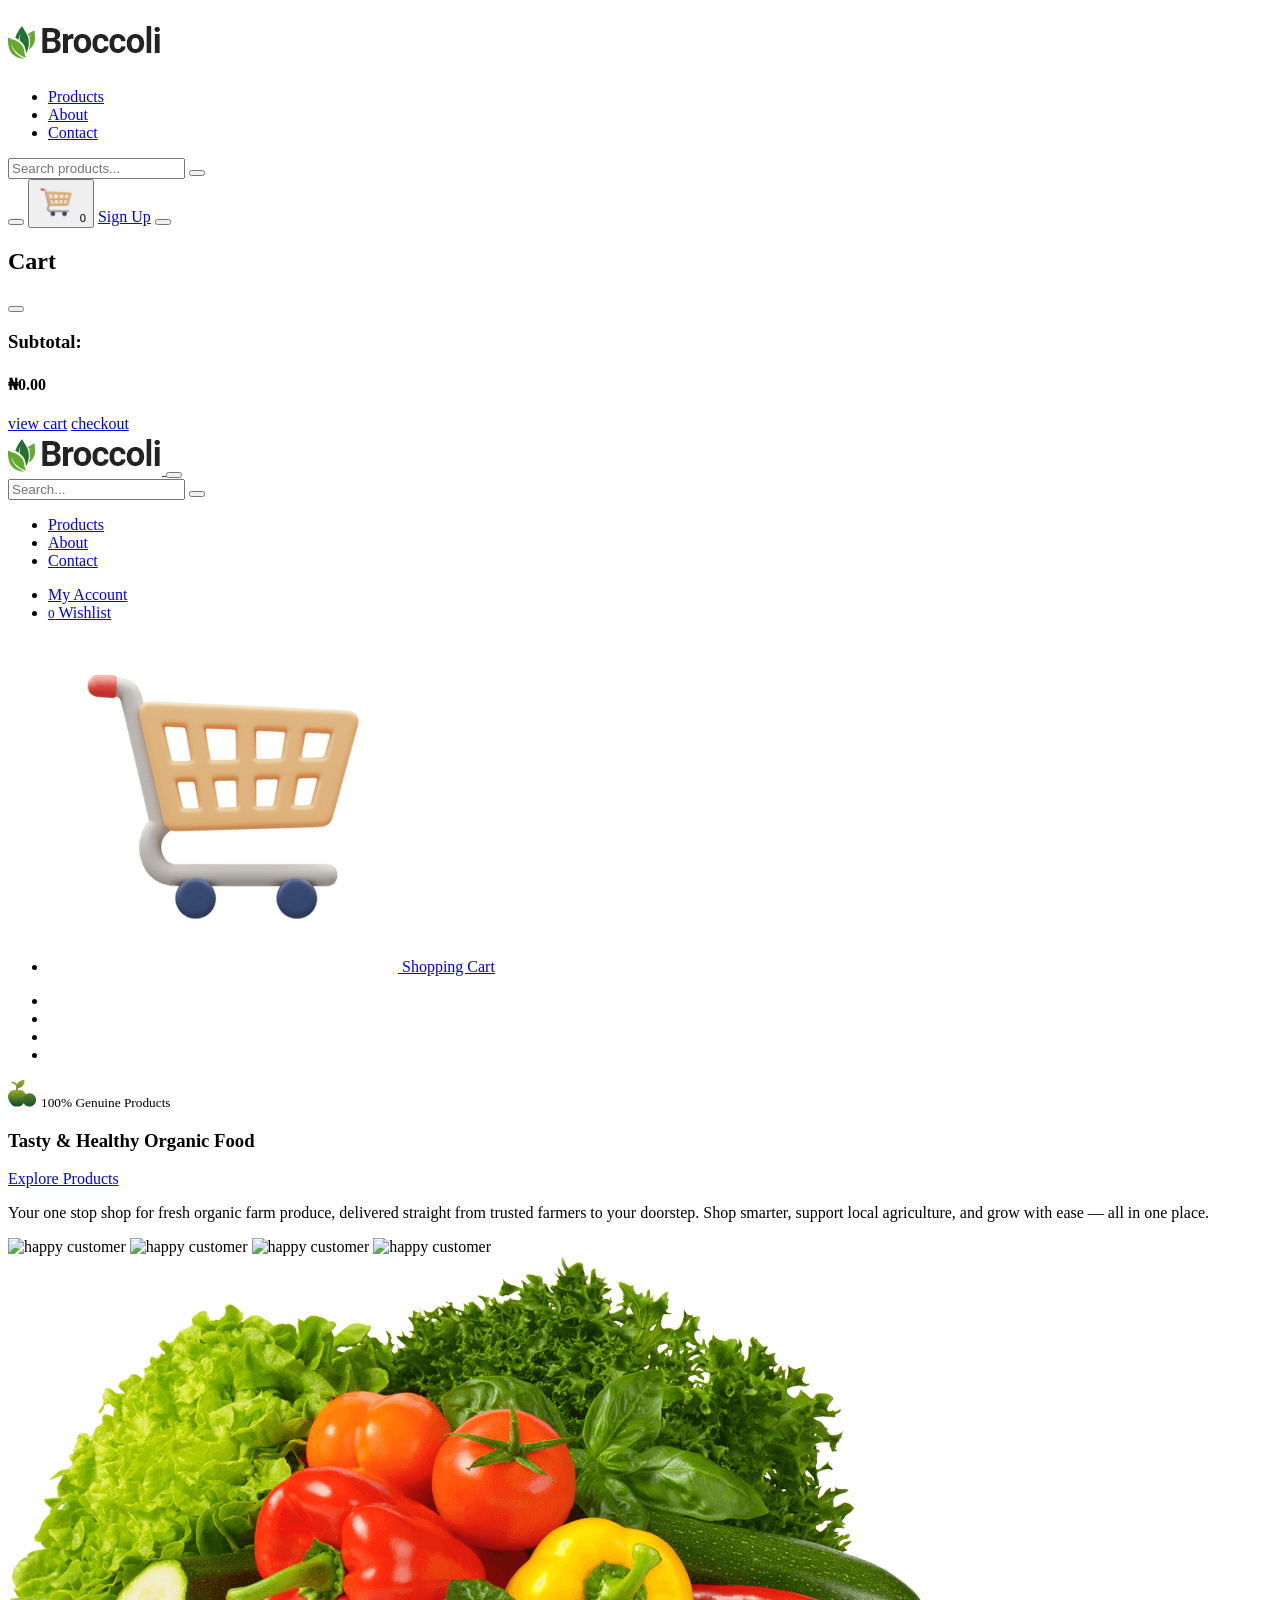
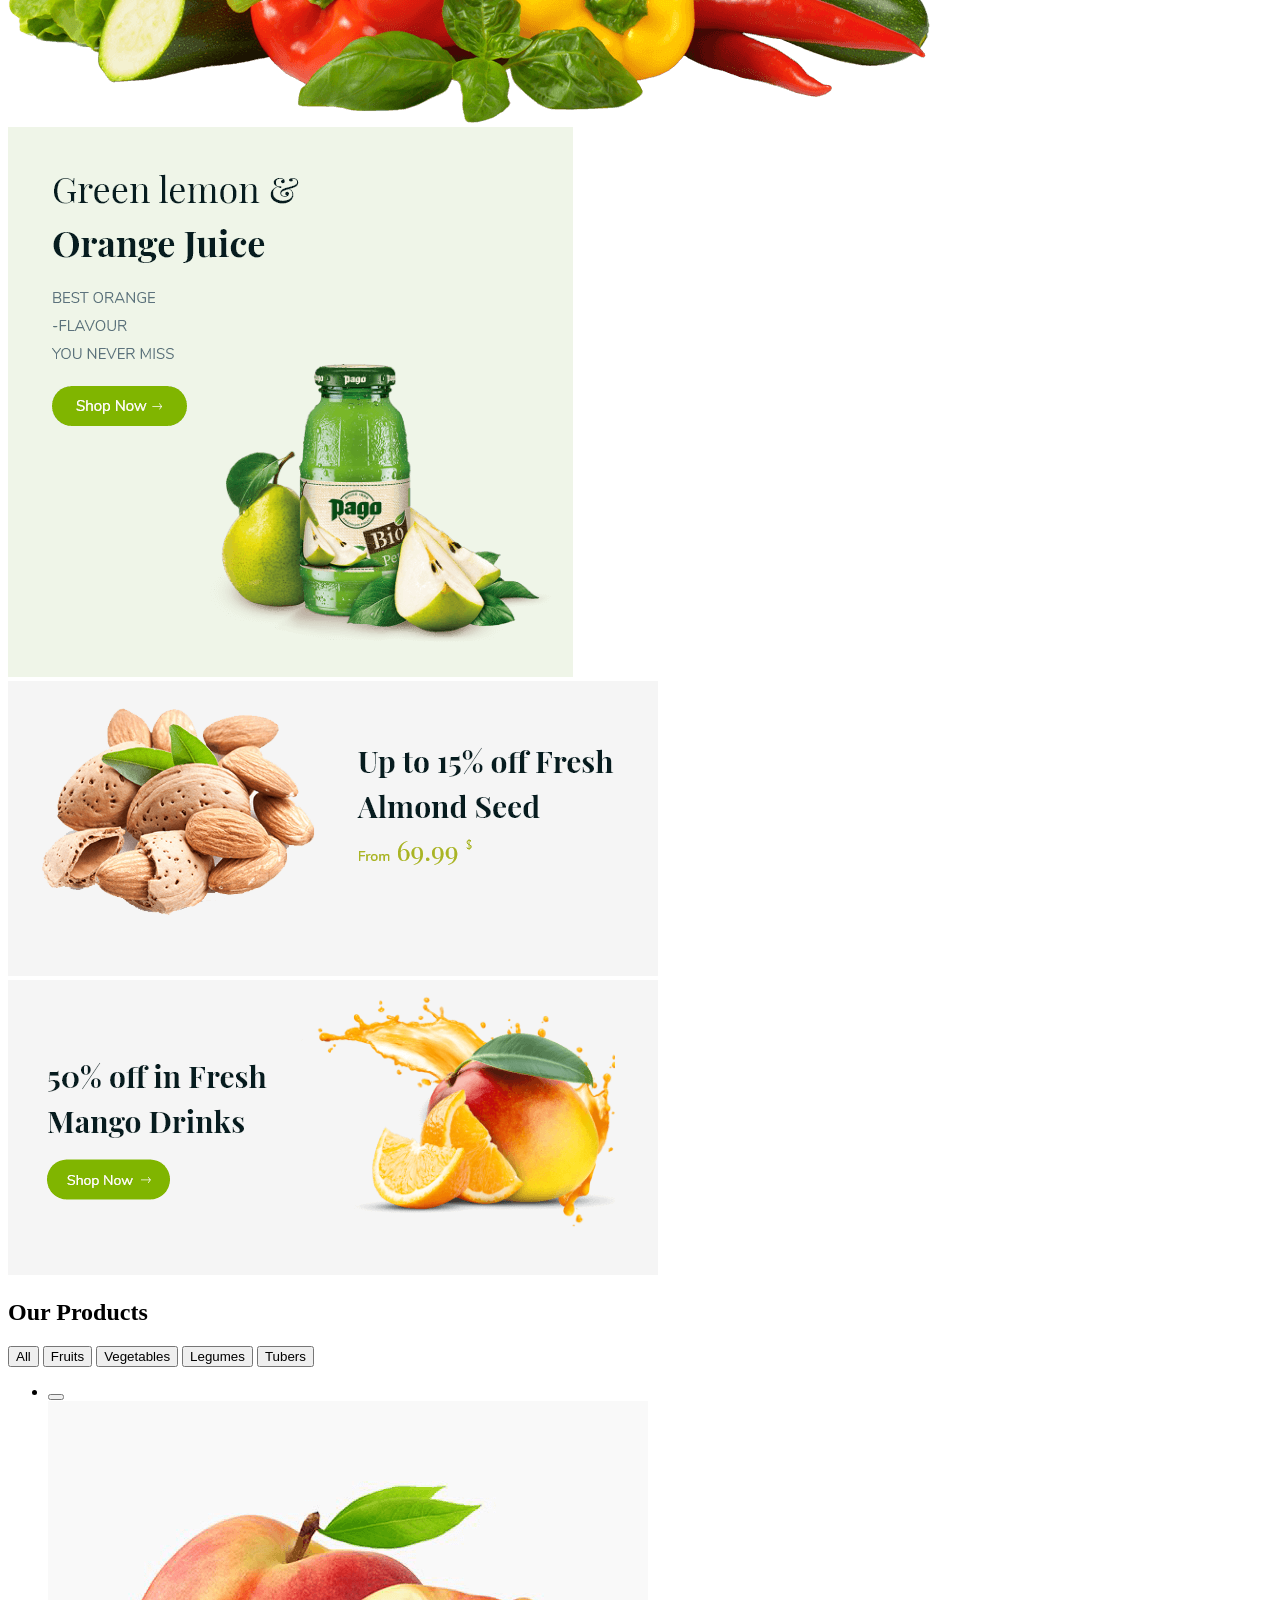
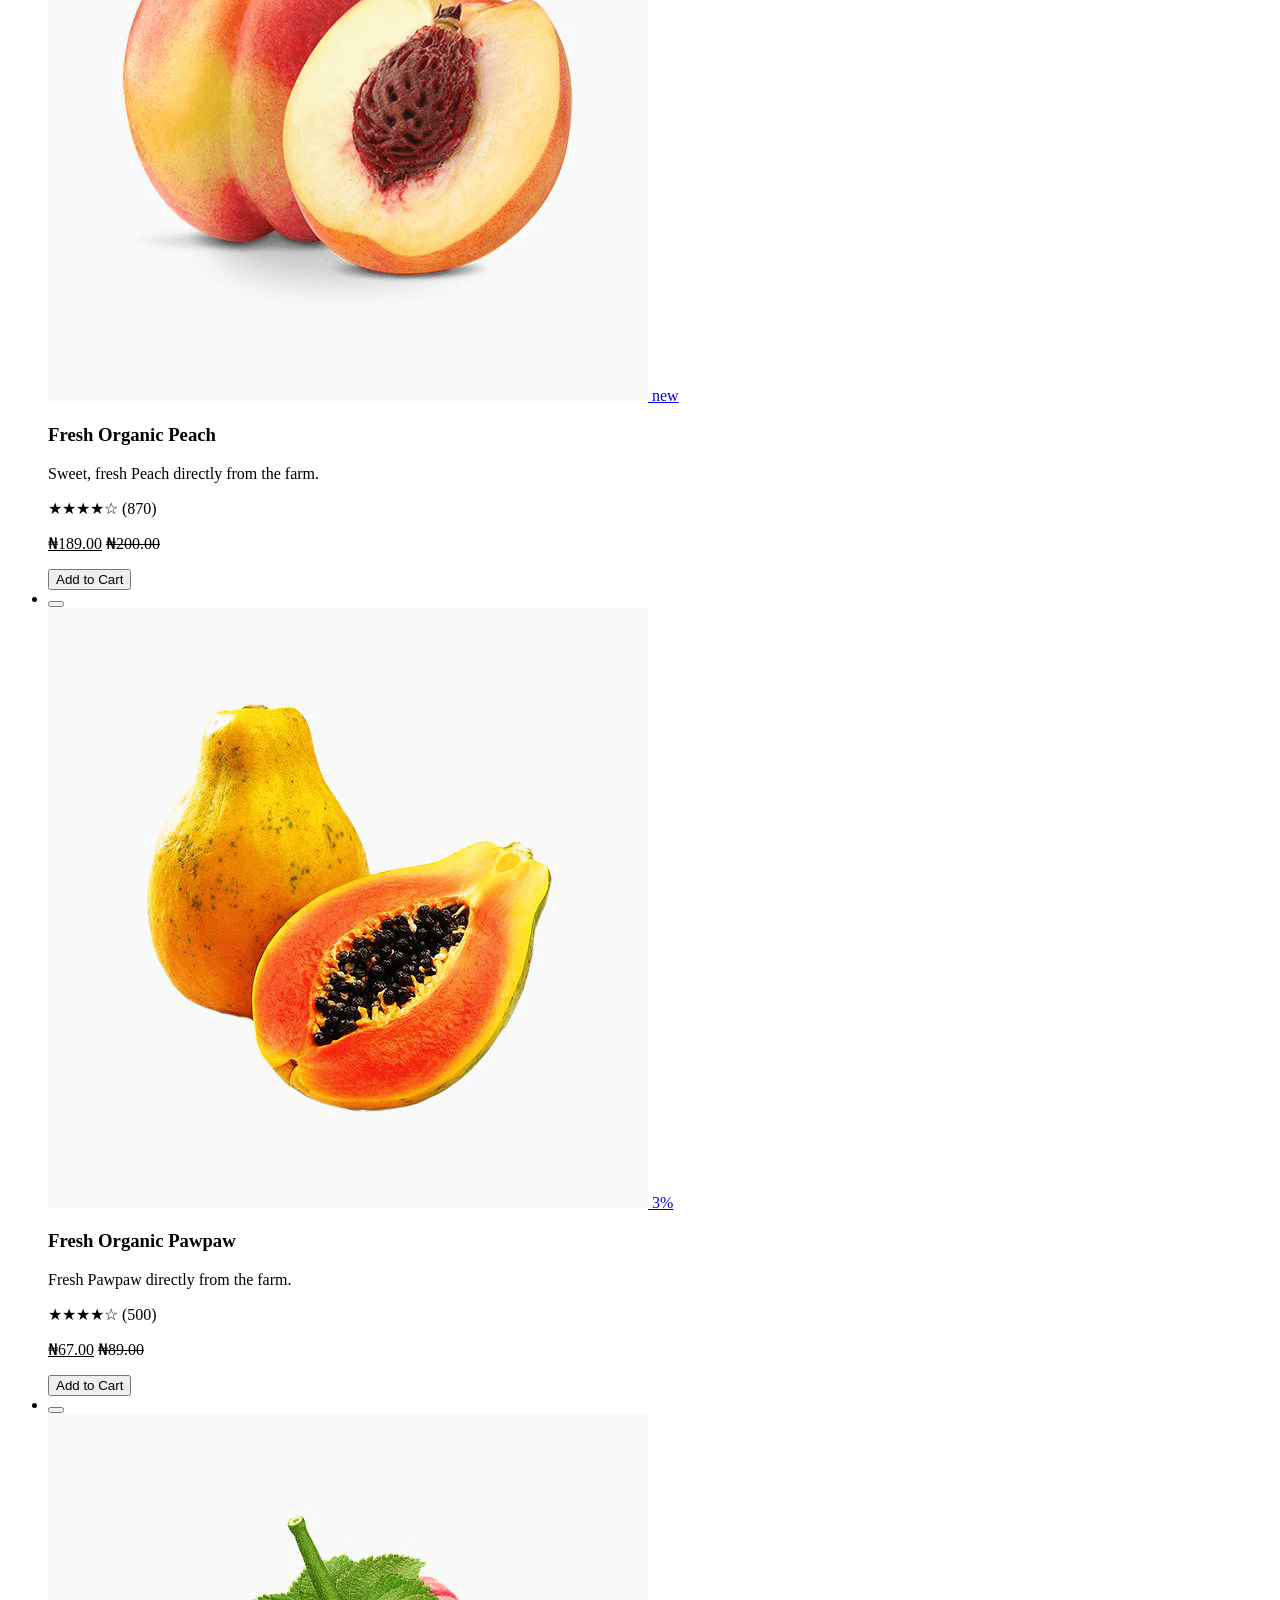
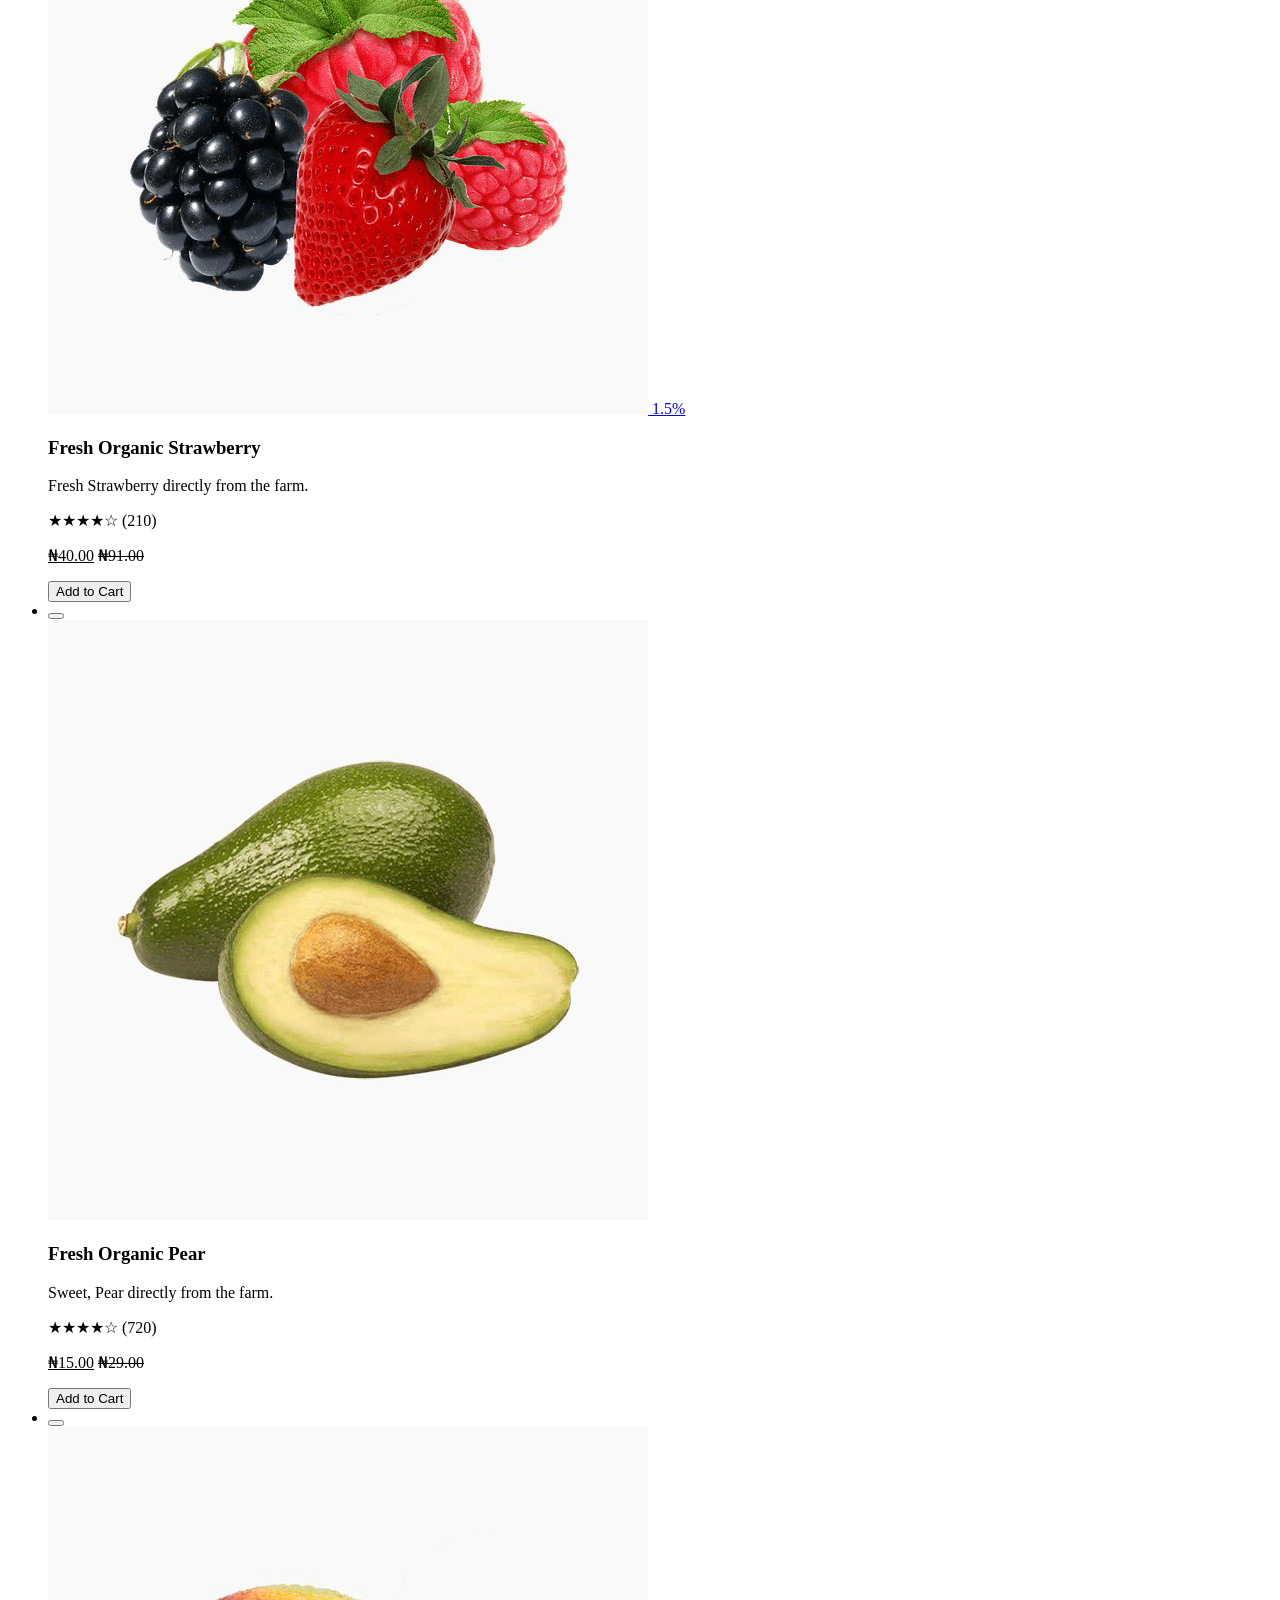
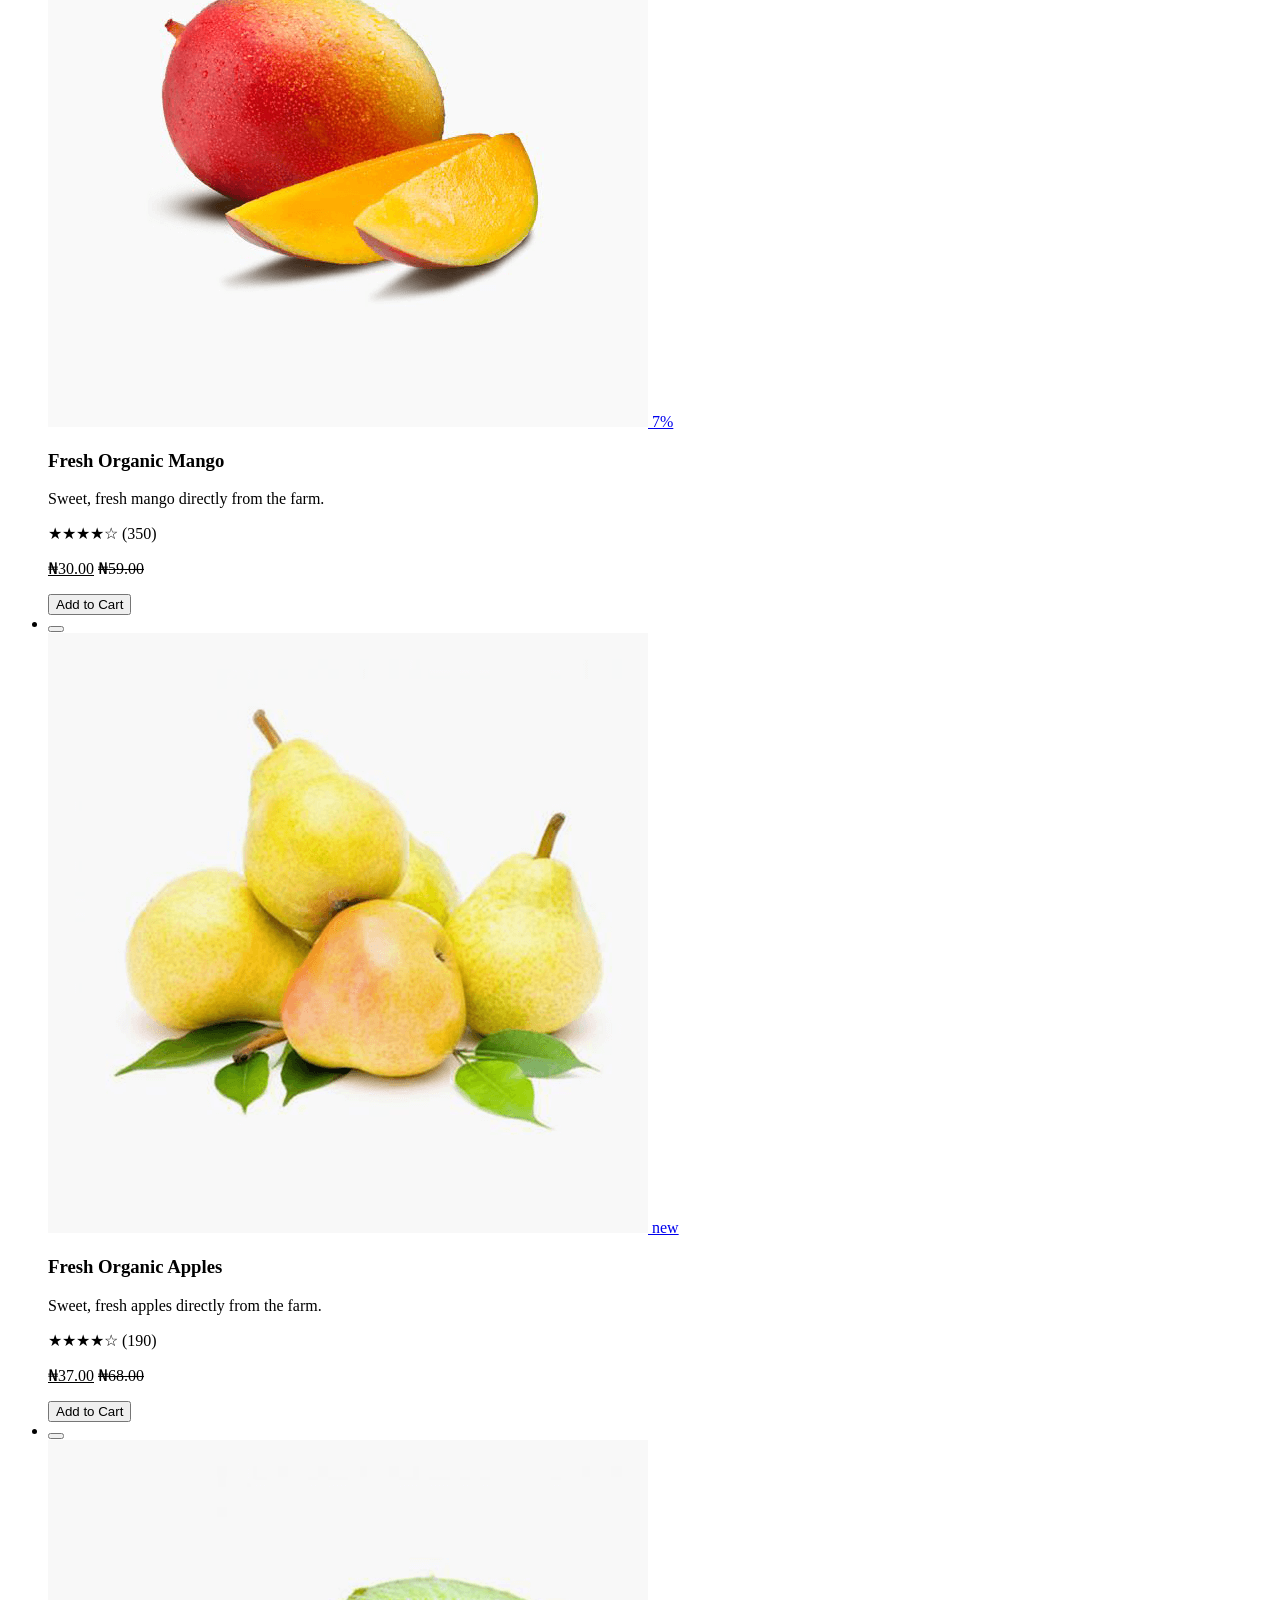
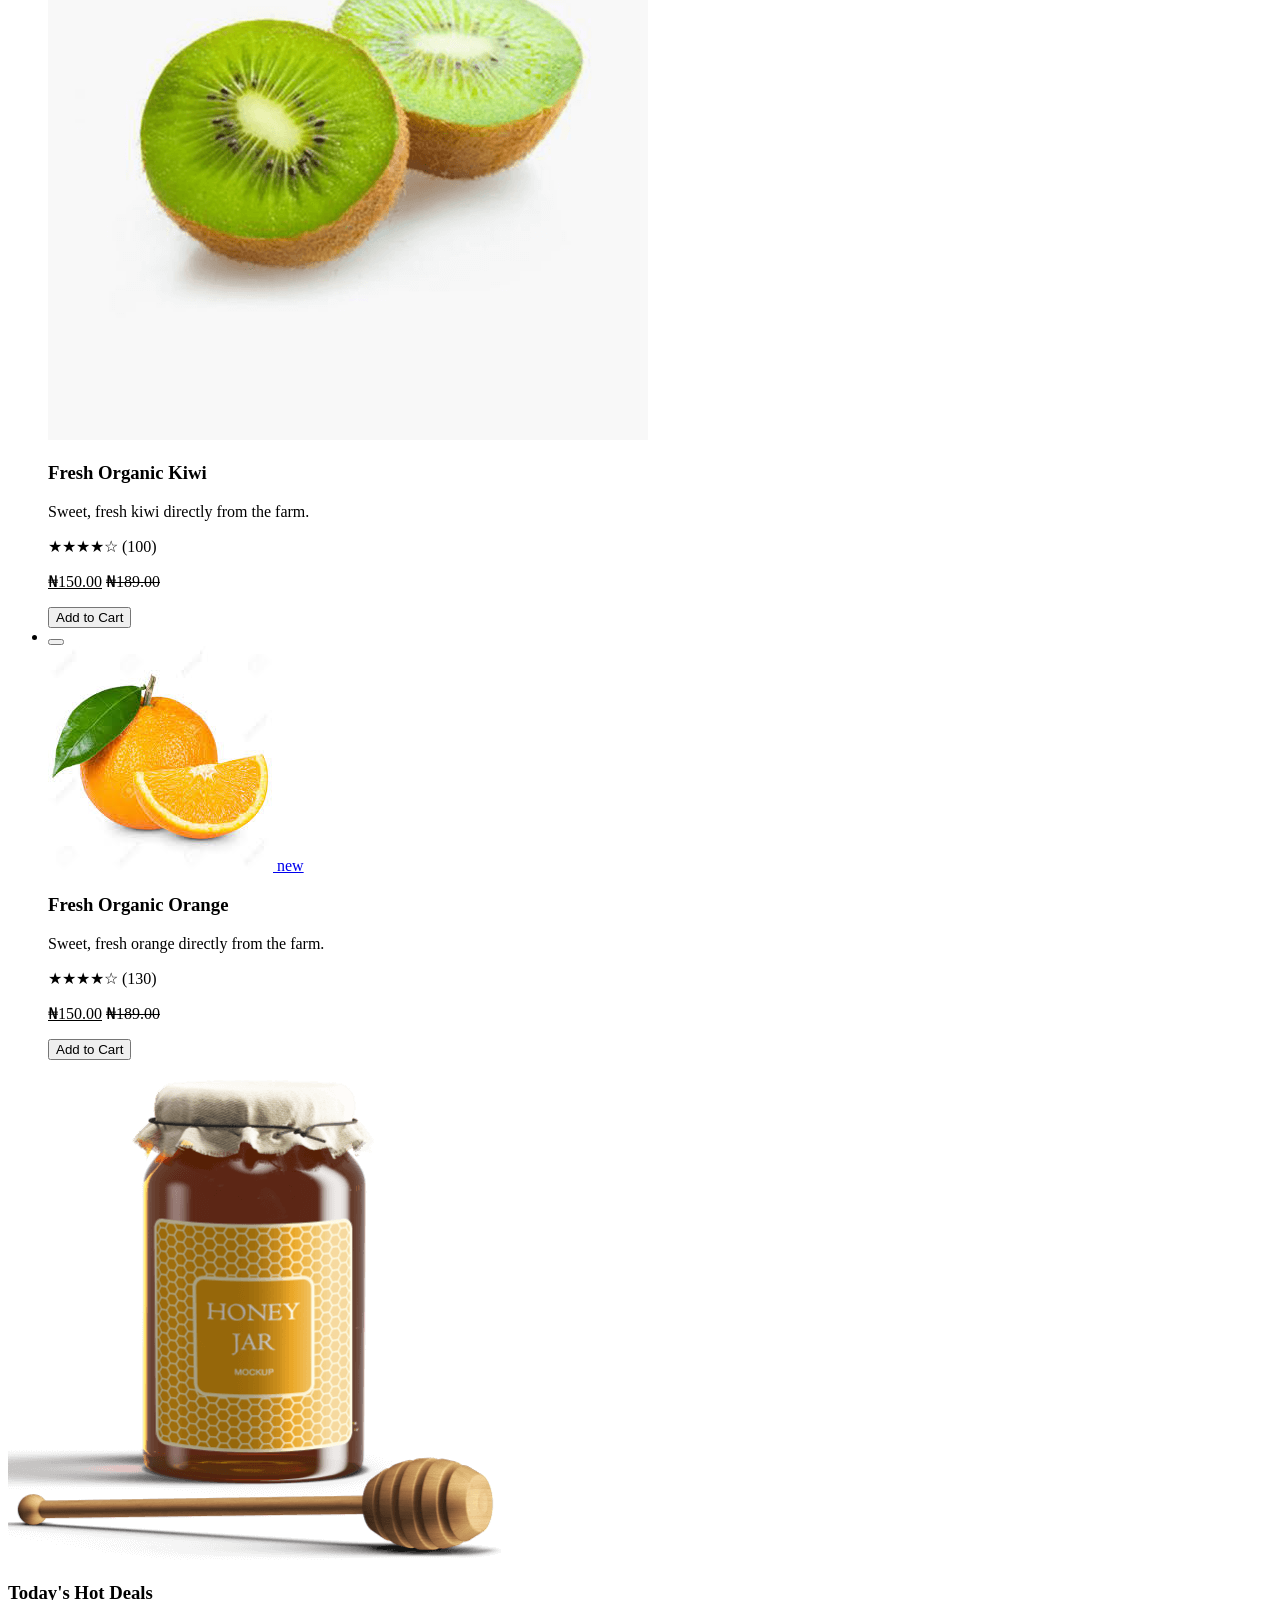
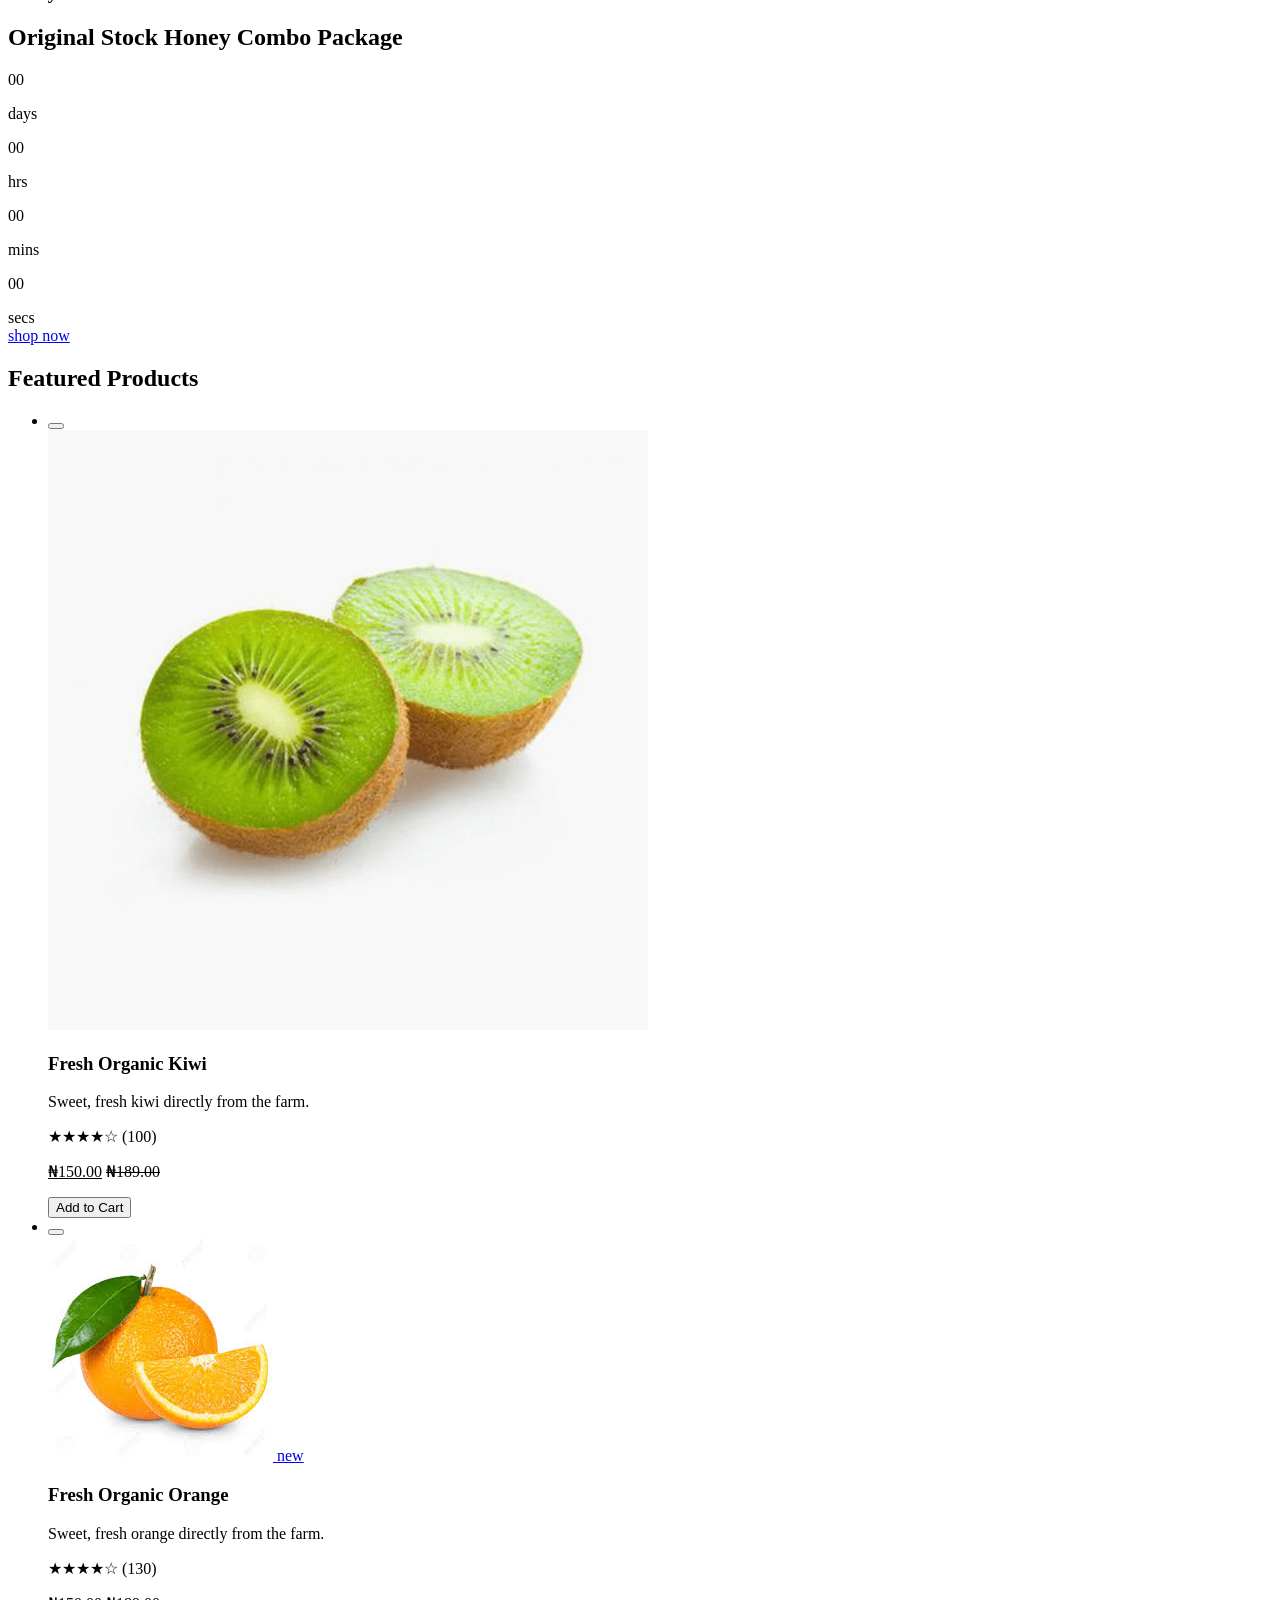
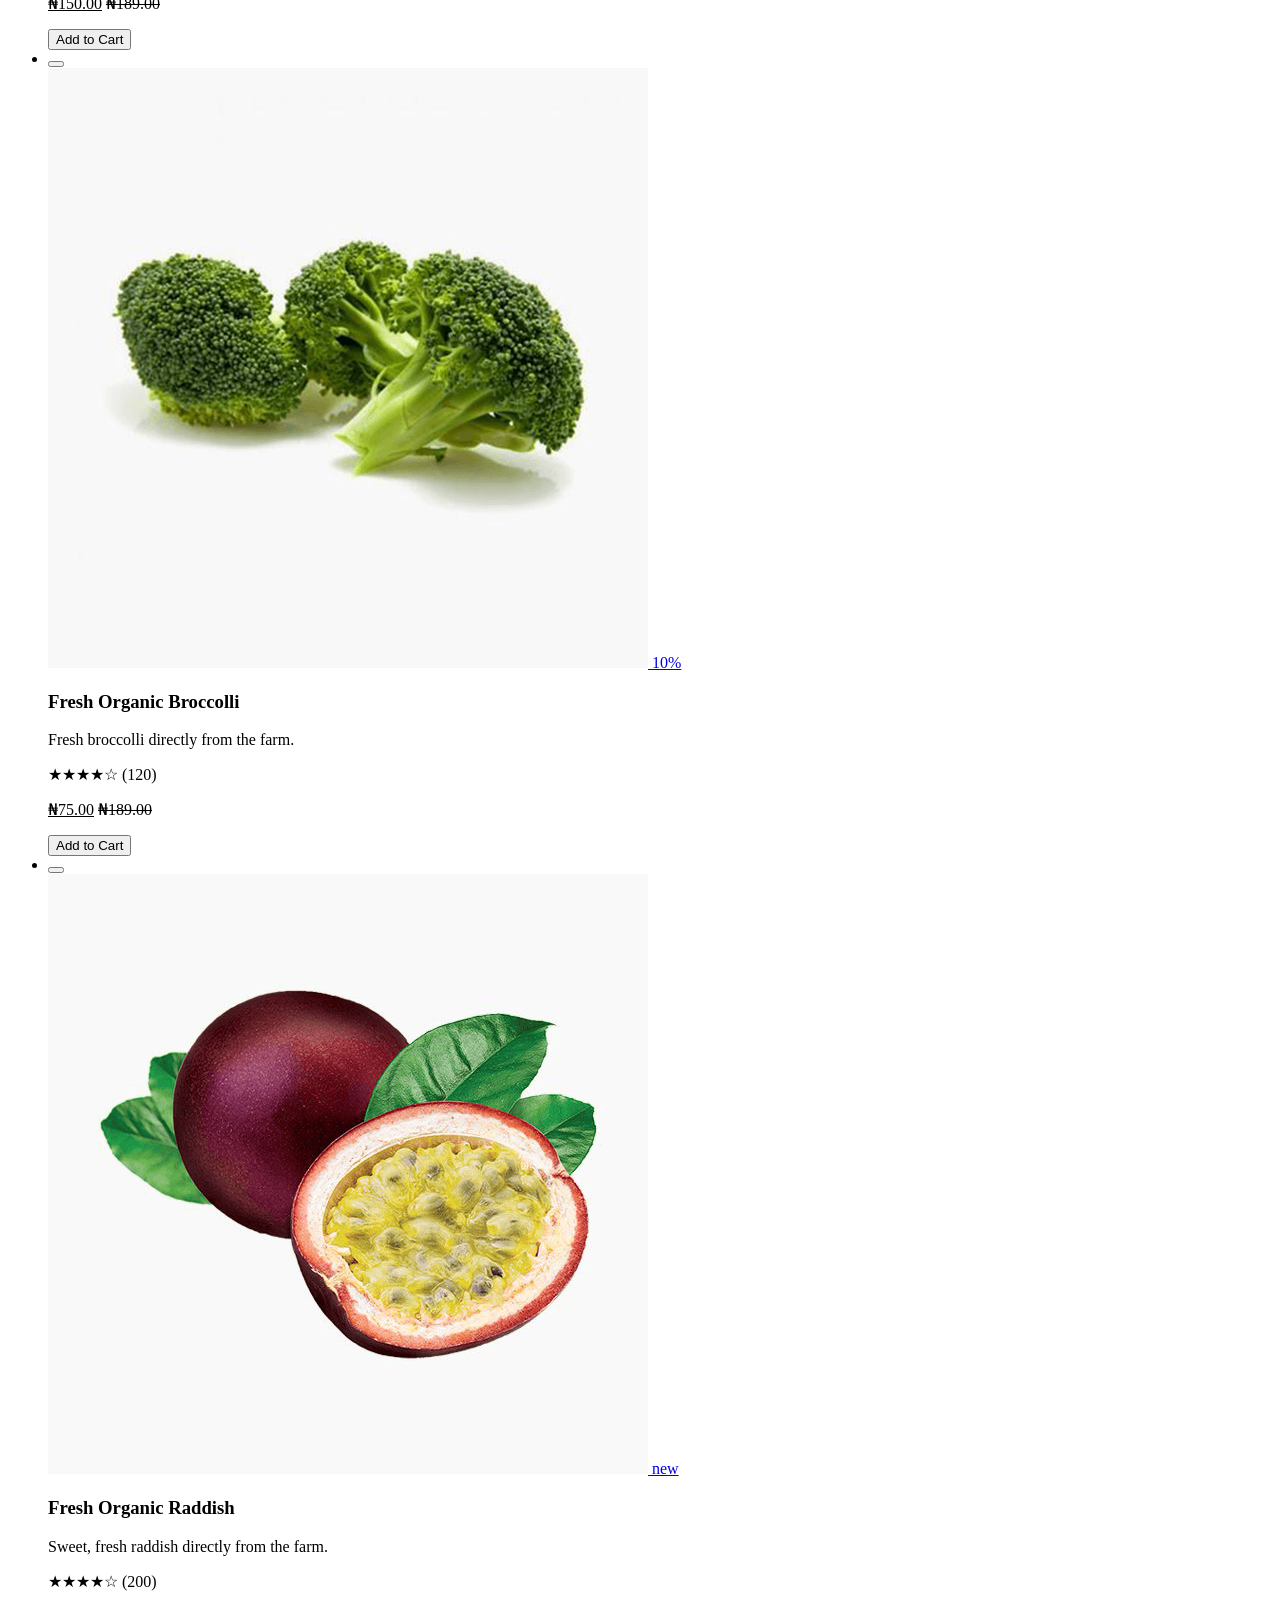
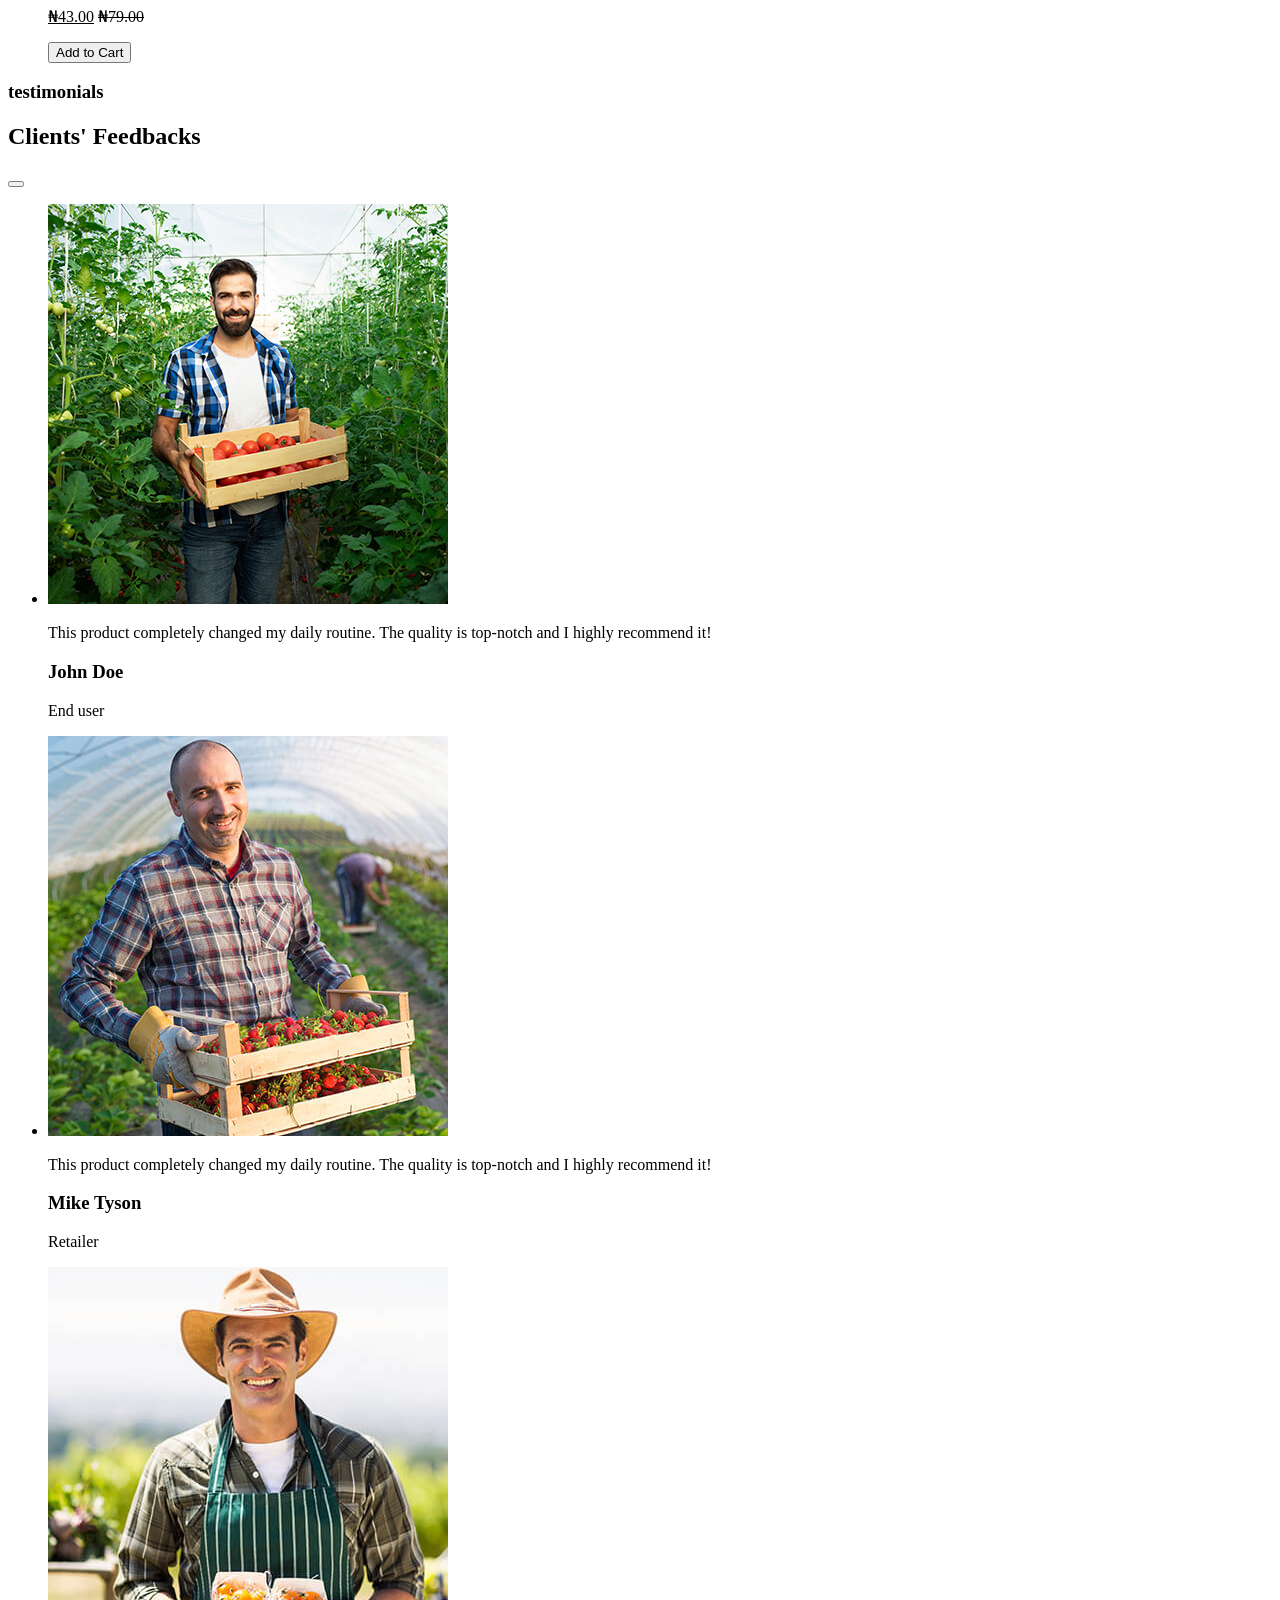
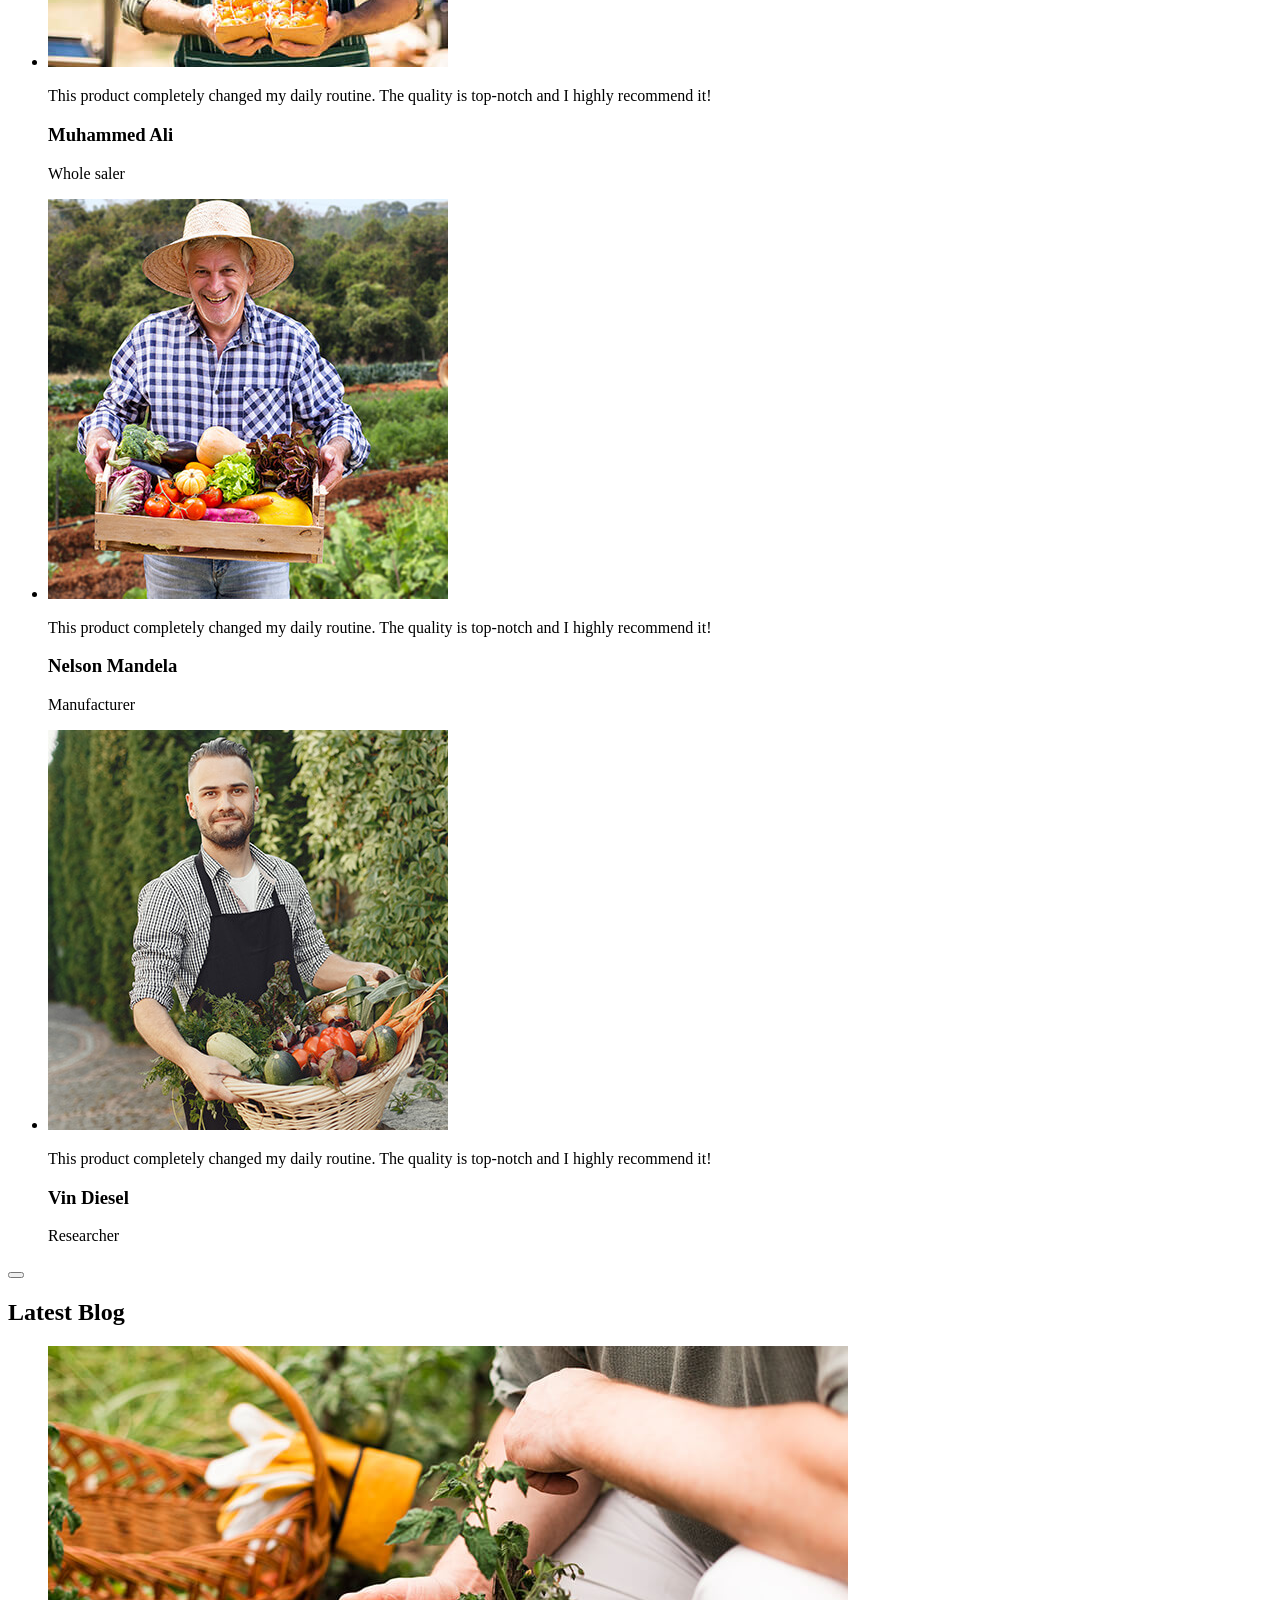
==== index.html @ 727c40a7 "implement pages for agrostory web app" ====
<!doctype html>
<html lang="en">
  <head>
    <meta charset="UTF-8" />
    <meta name="viewport" content="width=device-width, initial-scale=1.0" />
    <script src="https://cdn.jsdelivr.net/npm/@tailwindcss/browser@4"></script>
    <script src="https://kit.fontawesome.com/b84ed87144.js" crossorigin="anonymous"></script>
    <link rel="stylesheet" href="styles.css">
    <title>Broccoli | Welcome</title>
  </head>
  <body>
  
    <header class="fixed top-0 z-100 w-full shadow-md bg-[#f7f5eb]/90 backdrop-blur-md">
      <nav
        class="max-w-full lg:max-w-[90%] m-auto flex items-center justify-between gap-2 py-4 px-2"
      >
        <h1 class="">
          <a href="index.html" class="">
            <img src="images/indexLogo.png" alt="logo" class="block" />
          </a>
        </h1>
        <ul class="hidden lg:flex items-center gap-4 font-semibold text-[#333]">
          <li><a href="products.html" class="active">Products</a></li>
          <li><a href="about.html">About</a></li>
          <li><a href="contact.html">Contact</a></li>
        </ul>

        <div class="flex items-center gap-6 ">
          <form
            action="search.html"
            class="hidden h-[40px] lg:flex items-center justify-center border border-[#1a1a1a] rounded-full overflow-hidden shrink-0"
          >
            <input
              type="search"
              name="q"
              placeholder="Search products..."
              class="w-full h-full outline-none bg-transparent lg:text-lg text-md px-2 py-1 placeholder:text-sm placeholder:text-[#555] flex-1 grow"
            />

            <button type="submit" class="flex items-center justify-center shrink-0 h-[40px] w-[40px] rounded-full bg-[#333] text-[#f4f4f4]">
              <ion-icon name="search-outline" class="text-xl"></ion-icon>
            </button>
          </form>
          <button
            class="lg:hidden flex items-center justify-center cursor-pointer shrink-0"
          >
            <ion-icon name="search-outline" class="text-2xl"></ion-icon>
          </button>

          <a href="wishlist.html" class="hidden lg:flex items-center justify-center text-3xl shrink-0">
            <ion-icon name="heart-outline"></ion-icon>
          </a>

          <button id="openCart"
            class="cartBtn h-full relative flex items-center justify-center cursor-pointer shrink-0 block"
          >
            <img src="images/cart.png" alt="" width="40" class="">
            <small class="totalItemsInCart absolute bg-[#1a1a1a] text-[#f4f4f4] text-sm py-[1px] px-1 rounded-full -top-1 right-0 flex items-center justify-center text-xs"></small>
          </button>

    
          <a href="signup.html" class="hidden lg:block bg-[#1a1a1a] text-[#f4f4f4] rounded-full text-xs py-2 px-4 shrink-0">Sign Up</a>

          <button id="openMenu"
            class="flex items-center justify-center cursor-pointer lg:hidden shrink-0"
          >
            <ion-icon name="menu-outline" class="text-3xl"></ion-icon>
          </button>
        
        </div>
      </nav>
    </header>

    <main class="main">
    <!-- CART MENU -->
    <section id="cart" class="fixed inset-0 z-[100] h-screen hidden">
      <div id="cartOverlay" class="absolute inset-0 bg-black/40 backdrop-blur-sm"></div>

      <aside id="cartPanel" 
        class="absolute right-0 top-0 h-full w-full md:w-1/2 bg-[#f9f9f9] shadow-lg flex flex-col transform transition-transform duration-300">
     
        <header class="py-4 px-3 flex justify-between items-center border-b border-[#ccc]">
          <h2 class="text-2xl font-bold">Cart</h2>
          <button id="closeCart" class="text-3xl">
            <ion-icon name="close-outline"></ion-icon>
          </button>
        </header>

        <main class="overflow-y-auto flex-1 px-3 scrollbar-hide">
          <ul class="cartList flex flex-col gap-3"></ul>
        </main>
        <footer class="px-3">
          <div class="flex items-center justify-between border-t border-b border-[#ccc] py-8">
            <h3 class="font-bold">Subtotal:</h3>
            <h4 class="totalCost font-bold"></h4>
          </div>

          <div class="uppercase pt-6 pb-10 flex items-center justify-between">
            <a href="cart.html" class="bg-[#80b500] text-white py-3 px-4 text-xs">view cart</a>
            <a href="cart.html" class="bg-[#1a1a1a] text-[#f4f4f4] py-3 px-4 text-xs">checkout</a>
          </div>
        </footer>
      </aside>
    </section>

  <!-- MOBILE MENU -->
  <section id="mobileMenu" class="fixed inset-0 bg-[#1a1a1a]/50 z-[100] h-screen opacity-0 pointer-events-none transition-opacity duration-300 text-[#333]">
    <aside id="menuPanel" class="w-full md:w-1/2 bg-white h-screen flex flex-col transform -translate-x-full transition-transform duration-300">
      <header class="py-4 px-2 flex gap-2 justify-between items-center w-full">
        <a href="" class="flex items-center">
          <img src="images/indexLogo.png" alt="logo">
        </a>

        <button id="closeMenu" class="text-4xl cursor-pointer flex items-center justify-center text-center">
          <ion-icon name="close-outline"></ion-icon>
        </button>
      </header>
      <main class=" py-4 px-2 w-full flex flex-col overflow-hidden grow gap-5">
        <form action="search.html" class="w-full flex border border-[#f4f4f4] focus-within:border-[#80b500] text-[#1a1a1a]">
          <input type="search" name="q" id="" placeholder="Search..." class="w-full outline-none border-0 py-2 px-2 bg-transparent">
          <button type="submit" class="flex items-center justify-center shrink-0 border-0 py-2 px-2 cursor-pointer">
            <ion-icon name="search-outline" class=""></ion-icon>
          </button>
        </form>
      <div class="my-1 flex flex-col overflow-y-scroll grow scrollbar-hide">
        <ul class="flex flex-col gap-4 pb-6 border-b border-[#ccc]">
          <li><a href="products.html">Products</a></li>
          <li><a href="about.html">About</a></li>
          <li><a href="contact.html">Contact</a></li>
        </ul>
        <ul class="flex flex-col gap-4 py-6 border-b border-[#ccc] text-sm">
          <li>
            <a href="account.html" class="flex items-center gap-2">
            <span class="flex items-center border border-[#ccc] p-2">
            <ion-icon name="person-circle-outline" class="text-[25px]"></ion-icon>
          </span>
          <span class="text-sm">
            My Account
          </span>
          </a>
          </li>
          <li>
            <a href="wishlist.html" class="flex items-center gap-2">
              <span class="relative flex items-center justify-center border border-[#ccc] p-2">
                <ion-icon name="heart-outline" class="text-[25px]"></ion-icon>
                <small class="absolute bg-[#1a1a1a] text-[#f4f4f4] text-xs py-[1px] px-[6px] rounded-full -top-1 -right-1 flex items-center justify-center totalItemsInWishlist"></small>
              </span>
              <span class="text-sm">
                Wishlist
              </span>
              
            </a>
            </li>
            <li>
              <a href="cart.html" class="flex items-center gap-2">
                <span class="relative flex items-center justify-center border border-[#ccc] p-2">
                  <img src="images/cart.png" alt="cart icon" class="w-[25px]">
                  <small class="absolute bg-[#1a1a1a] text-[#f4f4f4] text-xs py-[1px] px-[6px] rounded-full -top-1 -right-1 flex items-center justify-center z-20 totalItemsInCart"></small>
              </span>
              <span class="text-sm">Shopping Cart</span>
            </a>
          </li>
          
          
        </ul>
        </div>
      </main>
      <footer class="py-4 px-2 w-full">
        <ul class="flex gap-4">
          <li>
            <a href="https://facebook.com" class="bg-[#f7f5eb] h-10 w-10 flex items-center justify-center">
            <ion-icon name="logo-facebook"></ion-icon>
          </a>
        </li>
          <li>
            <a href="https://x.com" class="bg-[#f7f5eb] h-10 w-10 flex items-center justify-center">
            <ion-icon name="logo-twitter"></ion-icon>
          </a>
        </li>
          <li>
            <a href="https://linkedin.com" class="bg-[#f7f5eb] h-10 w-10 flex items-center justify-center">
            <ion-icon name="logo-linkedin"></ion-icon>
          </a>
        </li>
          <li>
            <a href="https://instagram.com" class="bg-[#f7f5eb] h-10 w-10 flex items-center justify-center">
            <ion-icon name="logo-instagram"></ion-icon>
          </a>
        </li>
        </ul>
      </footer>
    </aside>
  </section>

  <!-- HERO SECTION -->
  <section class="min-h-fit py-36 pb-36 bg-[#f7f5eb]">
    <div class="max-w-full lg:max-w-[90%] m-auto px-2 flex lg:flex-row flex-col">
      <aside class="flex flex-col lg:w-[50%] w-[100%] sm:m-auto lg:m-0">
        <p class="flex items-center">
          <img
            src="images/heroIcon.png"
            alt="icon of a green pepper"
            class=""
          />
          <small class="font-semibold">100% Genuine Products</small>
        </p>
        <h1
          class="text-3xl md:text-5xl lg:text-7xl font-bold text-[#333] mt-3 mb-7 flex flex-col"
        >
          <span>Tasty & Healthy</span>
          <span>Organic Food</span>
        </h1>

        <a
          href="index.html#ourProducts"
          class="transition hover:bg-green-600 bg-[#80b500] text-[#f4f4f4] py-3 px-6 text-center w-fit inline-block"
        >
          Explore Products</a
        >
        <p class="mt-3 text-sm flex">
        Your one stop shop for fresh organic farm produce, delivered straight from trusted farmers to your doorstep.
        Shop smarter, support local agriculture, and grow with ease — all in one place.
        </p>
        <div class="flex items-center mt-8">
        <img
          src="https://www.loremfaces.net/96/id/1.jpg"
          alt="happy customer"
          class="h-[50px] w-[50px] rounded-full border-4 border-white"
        />

        <img
          src="https://www.loremfaces.net/96/id/4.jpg"
          alt="happy customer"
          class="-ml-4 h-[50px] w-[50px] rounded-full border-4 border-white"
        />
        <img
          src="https://www.loremfaces.net/96/id/5.jpg"
          alt="happy customer"
          class="-ml-4 h-[50px] w-[50px] rounded-full border-4 border-white"
        />
        <img
          src="https://www.loremfaces.net/96/id/2.jpg"
          alt="happy customer"
          class="-ml-4 h-[50px] w-[50px] rounded-full border-4 border-white"
        />
        </div>
      </aside>
      <aside class="lg:w-[50%] w-[100%]">
        <img src="images/herobg.png" alt="image of vegetables" loading="lazy" class=""/>
      </aside>
    </div>
  </section>

  <section class="min-h-fit py-15">
    <div
      class="max-w-full lg:max-w-[90%] m-auto px-2 flex lg:flex-row flex-col gap-6 w-full">
      <aside class="lg:w-[50%] w-full rounded-md overflow-hidden shadow-md">
        <img src="images/card1-bg.png" loading="lazy" alt="" class="block h-full w-full" />
      </aside>
      <aside class="flex flex-col gap-6 lg:w-[50%] w-full">
        <article class="h-full rounded-md overflow-hidden shadow-md">
          <img
            src="images/card2-bg.png"
            loading="lazy"
            alt=""
            class="block h-full w-full"
          />
        </article>
        <article class="h-full rounded-md overflow-hidden shadow-md">
          <img
            src="images/card3-bg.png"
            loading="lazy"
            alt=""
            class="block h-full w-full"
          />
        </article>
      </aside>
    </div>
  </section>

<!-- OUR PRODUCTS -->
<section class="min-h-fit pb-15" id="ourProducts">
  <div class="max-w-full lg:max-w-[90%] m-auto px-2">
    <h2 class="text-2xl md:text-3xl lg:text-5xl text-center text-[#333] mb-8 font-bold">Our Products</h2>
  <div
      role="tablist"
      class="tabContainer flex lg:justify-center items-center gap-2 w-full pb-4 overflow-y-auto nowrap scroll-smooth snap-x snap-mandatory px-2 scrollbar-hide"
    >

      <button
        role="tab"
        aria-selected="true"
        class="px-4 py-2 rounded-full border border-gray-400 aria-selected:bg-[#80b500] aria-selected:text-[#f4f4f4] aria-selected:border-[#80b500] cursor-pointer shrink-0"
        data-id="all"
        id="all"
      >
        All
      </button>
      <button
        role="tab"
        aria-selected="false"
        class="px-4 py-2 rounded-full border border-gray-400 aria-selected:bg-[#80b500] aria-selected:text-[#f4f4f4] aria-selected:border-[#80b500] cursor-pointer shrink-0"
        data-id="fruit"
        id="fruit"
      >
        Fruits
      </button>

        <button
        role="tab"
        aria-selected="false"
        class="px-4 py-2 rounded-full border border-gray-400 aria-selected:bg-[#80b500] aria-selected:text-[#f4f4f4] aria-selected:border-[#80b500] cursor-pointer shrink-0"
        data-id="vegetable"
        id="vegetable"
      >
      Vegetables
      </button>
        <button
        role="tab"
        aria-selected="false"
        class="px-4 py-2 rounded-full border border-gray-400 aria-selected:bg-white aria-selected:text-black aria-selected:border-white cursor-pointer shrink-0"
        data-id="legume"
        id="legume"
      >
        Legumes
      </button>
      <button
        role="tab"
        aria-selected="false"
        class="px-4 py-2 rounded-full border border-gray-400 aria-selected:bg-white aria-selected:text-black aria-selected:border-white cursor-pointer shrink-0"
        data-id="tuber"
        id="tuber"
      >
        Tubers
      </button>
     
  </div>
  <ul class="productsList grid grid-cols-[repeat(auto-fit,minmax(240px,_1fr))] gap-6 my-8"></ul>
  </div>
</section>

<!-- HOT DEALS -->
<section class="min-h-fit pb-15 bg-[#f7f5eb]">
  <div class="max-w-full lg:max-w-[90%] m-auto px-2 flex lg:flex-row flex-col  w-full py-20">
      <aside class="lg:w-[50%] w-full">
          <img src="images/honey.png" loading="lazy" alt="a bottle of honey" class="block ">
      </aside>
      <aside class="flex flex-col gap-2">
          <h3 class="text-[#80b500] text-sm font-semibold">Today's Hot Deals</h3>
          <h2 class="font-extrabold leading-tight text-[#333] mb-10">
              <span class="block text-3xl sm:text-3xl md:text-4xl lg:text-5xl">
                  Original Stock Honey
              </span>
              <span class="block text-2xl sm:text-3xl md:text-4xl lg:text-5xl">
                  Combo Package
              </span>
          </h2>

          <div class="flex gap-2 flex-wrap mb-8">
              <div class="flex flex-col items-center">
                  <p class="text-lg text-solid h-[50px] w-[50px] bg-white flex items-center justify-center rounded-full font-bold">00</p>
                  <span class="uppercase text-gray-400">days</span>
              </div>
              <div class="flex flex-col items-center">
                  <p class="text-lg text-solid h-[50px] w-[50px] bg-white flex items-center justify-center rounded-full font-bold">00</p>
                  <span class="uppercase text-gray-400">hrs</span>
              </div>
              <div class="flex flex-col items-center">
                  <p class="text-lg text-solid h-[50px] w-[50px] bg-white flex items-center justify-center rounded-full font-bold">00</p>
                  <span class="uppercase text-gray-400">mins</span>
              </div>
              <div class="flex flex-col items-center">
                  <p class="text-lg text-solid h-[50px] w-[50px] bg-white flex items-center justify-center rounded-full font-bold">00</p>
                  <span class="uppercase text-gray-400">secs</span>
              </div>
          </div>

          <a href="#" class="transition hover:bg-green-600 bg-[#80b500] text-[#f4f4f4] font-bold uppercase py-3 px-6 text-center w-fit inline-block">shop now</a>
      </aside>
  </div>
</section>

<!-- FEATURED PRODUCTS -->
<section class="min-h-fit pb-15">
  <div class="max-w-full lg:max-w-[90%] m-auto px-2 pt-20">
    <h2 class="text-2xl md:text-3xl lg:text-5xl text-center text-[#333] mb-8 font-bold text-[#333]">Featured Products</h1>
    <ul class="featuredProducts grid grid-cols-[repeat(auto-fit,minmax(240px,_1fr))] gap-4 my-8">
    </ul>
    </div>
</section>

      <!-- TESTIMONIALS -->
<section class="min-h-fit py-15 bg-[#f7f5eb]">
  <div class="max-w-full lg:max-w-[90%] m-auto px-2">
    <h3 class="uppercase text-bold text-center text-[#80b500] font-bold mb-4"> testimonials</h3>
    <h2 class="text-2xl md:text-3xl lg:text-5xl text-center text-[#333] mb-10 font-bold text-[#333]">Clients' Feedbacks </h2>

  <div class="relative max-w-container mx-auto">
    <!-- LEFT BUTTON -->
    <button class="hidden lg:block absolute left-0 top-1/2 -translate-y-1/2 bg-white shadow w-[50px] h-[50px] rounded-full hover:bg-[#80b500] flex items-center justify-center hover:text-[#f4f4f4]">
      <ion-icon name="arrow-back-outline"></ion-icon>
    </button>

    <!-- TESTIMONIAL LIST -->
    <ul class="testimonials flex gap-4 overflow-x-auto scroll-smooth snap-x snap-mandatory px-2 scrollbar-hide "></ul>

    <!-- RIGHT BUTTON -->
    <button class="hidden lg:block absolute right-0 top-1/2 -translate-y-1/2 bg-white shadow w-[50px] h-[50px] rounded-full flex items-center justify-center hover:bg-[#80b500] hover:text-[#f4f4f4]">
      <ion-icon name="arrow-forward-outline"></ion-icon>
    </button>
  </div>
  </div>
</section>

        <!-- BLOG POSTS -->
      <section class="min-h-fit pt-15 pb-40">
        <div class="max-w-full lg:max-w-[90%] m-auto px-2">
        <h2 class="text-2xl md:text-3xl lg:text-5xl text-center text-[#333] mb-10 font-bold">Latest Blog</h2>
          
        <ul class="posts grid grid-cols-[repeat(auto-fit,minmax(240px,_1fr))] gap-10"></ul>
        </div>
      </section>
    </main>

    <footer class="">
        <section class="relative pt-20 bg-[#f7f5eb]">
            <div class="max-w-full lg:max-w-[90%] m-auto px-2">
            <div class="lg:absolute lg:left-1/2 top-0 lg:-translate-x-1/2 lg:-translate-y-1/2 w-full lg:max-w-[90%] px-0 shadow-3xl bg-[#f9fafb]"> 

            <div class="grid grid-cols-[repeat(auto-fit,minmax(250px,_1fr))] gap-10 py-12 px-6 rounded-lg">
            
            <article class="flex gap-2">
                <div class="flex items-center justify-center">
                <img src="images/curatedIcon1.png" alt="">
                </div>
                <div class="flex flex-col gap-2">
                <h3 class="font-bold text-lg">Curated Products</h3>
                <p class="text-sm">We provide curated products for all product over $100</p>
                </div>
            </article>

            <article class="flex gap-2">
                <div class="flex items-center justify-center">
                <img src="images/curatedIcon2.png" alt="">
                </div>
                <div class="flex flex-col gap-2">
                <h3 class="font-bold text-lg">Homemade</h3>
                <p class="text-sm">We ensure the product quality that is our main goal</p>
                </div>
            </article>

            <article class="flex gap-2">
                <div class="flex items-center justify-center">
                <img src="images/curatedIcon3.png" alt="">
                </div>
                <div class="flex flex-col gap-2">
                <h3 class="font-bold text-lg">Natural Food Products</h3>
                <p class="text-sm">We provide curated products for all product over $100</p>
                </div>
            </article>

            <article class="flex gap-2">
                <div class="flex items-center justify-center">
                <img src="images/curatedIcon4.png" alt="">
                </div>
                <div class="flex flex-col gap-2">
                <h3 class="font-bold text-lg line-clamp-1">Natural Free Home Delivery</h3>
                <p class="text-sm">We provide curated products for all product over $100</p>
                </div>
            </article>
            </div>
            </div>
            <div
            class="w-full grid grid-cols-[repeat(auto-fit,minmax(200px,_1fr))] gap-6 py-4 mt-8"
          >
            <aside class="text-[#1a1a1a] flex flex-col gap-2">
              <h1 class="">
                <a href="index.html" class="flex items-center gap-[1px]">
                 <img src="images/indexLogo.png" loading="lazy" alt="logo" class="inline-block" />
                </a>
              </h1>
              <p class="text-sm ">
                Your favourite place for delicious bites, and refreshing drinks.
                Order today band enjoy fast, fresh delivery!
              </p>
              <ul class="flex items-center gap-2">
                <li
                  class="w-7 h-7 flex items-center justify-center hover:-translate-y-1 transition-transform duration-200"
                >
                  <a
                    href="https://facebook.com"
                    class="flex items-center justify-center text-gray-600 hover:text-blue-600"
                  >
                    <ion-icon name="logo-facebook" class="text-2xl"></ion-icon>
                  </a>
                </li>
                <li
                  class="w-7 h-7 flex items-center justify-center hover:-translate-y-1 transition-transform duration-200"
                >
                  <a
                    href="https://x.com"
                    class="flex items-center justify-center text-gray-600 hover:text-blue-600"
                  >
                    <ion-icon name="logo-twitter" class="text-2xl"></ion-icon>
                  </a>
                </li>
                <li
                  class="w-7 h-7 flex items-center justify-center hover:-translate-y-1 transition-transform duration-200"
                >
                  <a
                    href="https://instagram.com"
                    class="flex items-center justify-center text-gray-600 hover:text-red-500"
                  >
                    <ion-icon name="logo-instagram" class="text-2xl"></ion-icon>
                  </a>
                </li>
                <li
                  class="w-7 h-7 flex items-center justify-center hover:-translate-y-1 transition-transform duration-200"
                >
                  <a
                    href="https://tiktok.com"
                    class="flex items-center justify-center text-gray-600 hover:text-red-600"
                  >
                    <ion-icon name="logo-tiktok" class="text-2xl"></ion-icon>
                  </a>
                </li>
              </ul>
            </aside>
            <nav class="flex flex-col justify-start gap-3">
              <h2 class="text-left text-[#1a1a1a] font-bold text-xl">
                Navigation
              </h2>
              <ul
                class="flex flex-col gap-3 text-sm text-[#1a1a1a] list-disc list-inside"
              >
                <li><a href="index.html">Home</a></li>
                <li><a href="about.html">About</a></li>
                <li><a href="contact.html">Contact</a></li>
              </ul>
            </nav>

            <nav class="flex flex-col justify-start gap-3">
              <h2 class="text-left text-[#1a1a1a] font-bold text-xl">
                Categories
              </h2>
              <ul class="flex flex-col gap-3 text-sm">
                <li><a href="#">Proteins</a></li>
                <li><a href="#foods">Carbs</a></li>
                <li><a href="#wines">Vitamins</a></li>
                <li><a href="#wines">Food</a></li>
                <li><a href="#wines">Drink</a></li>
              </ul>
            </nav>

            <nav class="flex flex-col justify-start gap-3">
              <h2 class="text-left text-[#1a1a1a] font-bold text-xl">
                Customer Service
              </h2>
              <ul class="flex flex-col gap-3 text-sm">
                <li><a href="#">FAQs</a></li>
                <li><a href="#">Order Tracking</a></li>
                <li><a href="#">Contact Support</a></li>
              </ul>
            </nav>

            <aside class="flex flex-col justify-start gap-3 text-[#1a1a1a]">
              <h2 class="text-left font-bold text-xl">
                Newsletter
              </h2>

              <div class="flex flex-col gap-3 text-sm">
                <p class="">
                  Subscribe to our newsletter for the lastest deals and offers
                </p>
                <form
                  action=""
                  class="flex border-1 border-[#1a1a1a] rounded-sm overflow-hidden"
                >
                  <input
                    type="email"
                    name="email"
                    id="email"
                    placeholder="Subscribe for newsletter..."
                    class="w-full border-0 outline-0 px-2 placeholder:text-xs placeholder:text-[#1a1a1a]"
                  />
                  <button
                    type="submit"
                    class="bg-[#1a1a1a] text-[#f4f4f4] block shrink-0 py-2 px-2 border-0"
                  >
                    Subscribe
                  </button>
                </form>
              </div>
            </aside>
            </div>
          <div
            class="w-full grid grid-cols-[repeat(auto-fit,minmax(250px,_1fr))] gap-6 py-4 border-t border-b border-white/40"
          >
            <div class="flex flex-col gap-4 text-[#1a1a1a]">
              <h2 class=" font-bold text-xl">Contact Us</h2>
              <ul class="flex flex-col gap-2 text-[#1a1a1a]">
                <li>
                  <a href="+2348164613530" class="flex items-center gap-2">
                    <ion-icon name="call-outline" class="text-xl"></ion-icon>
                    <span class="">+2348164613530</span>
                  </a>
                </li>
                <li>
                  <a
                    href="mailto:support@foodie.com"
                    class="flex items-center gap-2"
                  >
                    <ion-icon name="mail-outline" class="text-xl"></ion-icon>
                    <span>support@Broccolli.com</span>
                  </a>
                </li>
                <li>
                  <a href="#" class="flex items-center gap-2">
                    <ion-icon
                      name="location-outline"
                      class="text-xl"
                    ></ion-icon>
                    <span class="">123 Broccolli Street, Mississippi, USA</span>
                  </a>
                </li>
              </ul>
            </div>

            <div class="flex flex-col gap-4 text-[#1a1a1a]">
              <h2 class="text-xl text-right font-bold">
                We Accept
              </h2>
              <div class="flex items-center gap-2 showdow-lg h-15 justify-end">
                <img
                  src="images/payment-icon.png"
                  alt="visa card"
                  class="h-full block flex"
                />
                
              </div>
            </div>
          </div>
        </div>
        <p class="text-center text-xs text-[#1a1a1a] py-2">
          &copy;Broccolli. All rights reserved. | Privacy Policy | Terms of Service
        </p>
        </div>
        </section>
    </footer>
   <!-- prettier-ignore -->
    <script nomodule defer src="https://unpkg.com/ionicons@7.1.0/dist/ionicons/ionicons.js"></script>
    <!-- prettier-ignore -->
    <script type="module" defer src="https://unpkg.com/ionicons@7.1.0/dist/ionicons/ionicons.esm.js"></script>
 
    <script type="module" src="script.js"></script>
  </body>
</html>
---- styles.css ----
@layer utilities {
  .scrollbar-hide::-webkit-scrollbar {
    display: none;
  }

  .scrollbar-hide {
    -ms-overflow-style: none; /* IE & Edge */
    scrollbar-width: none; /* Firefox */
  }
}
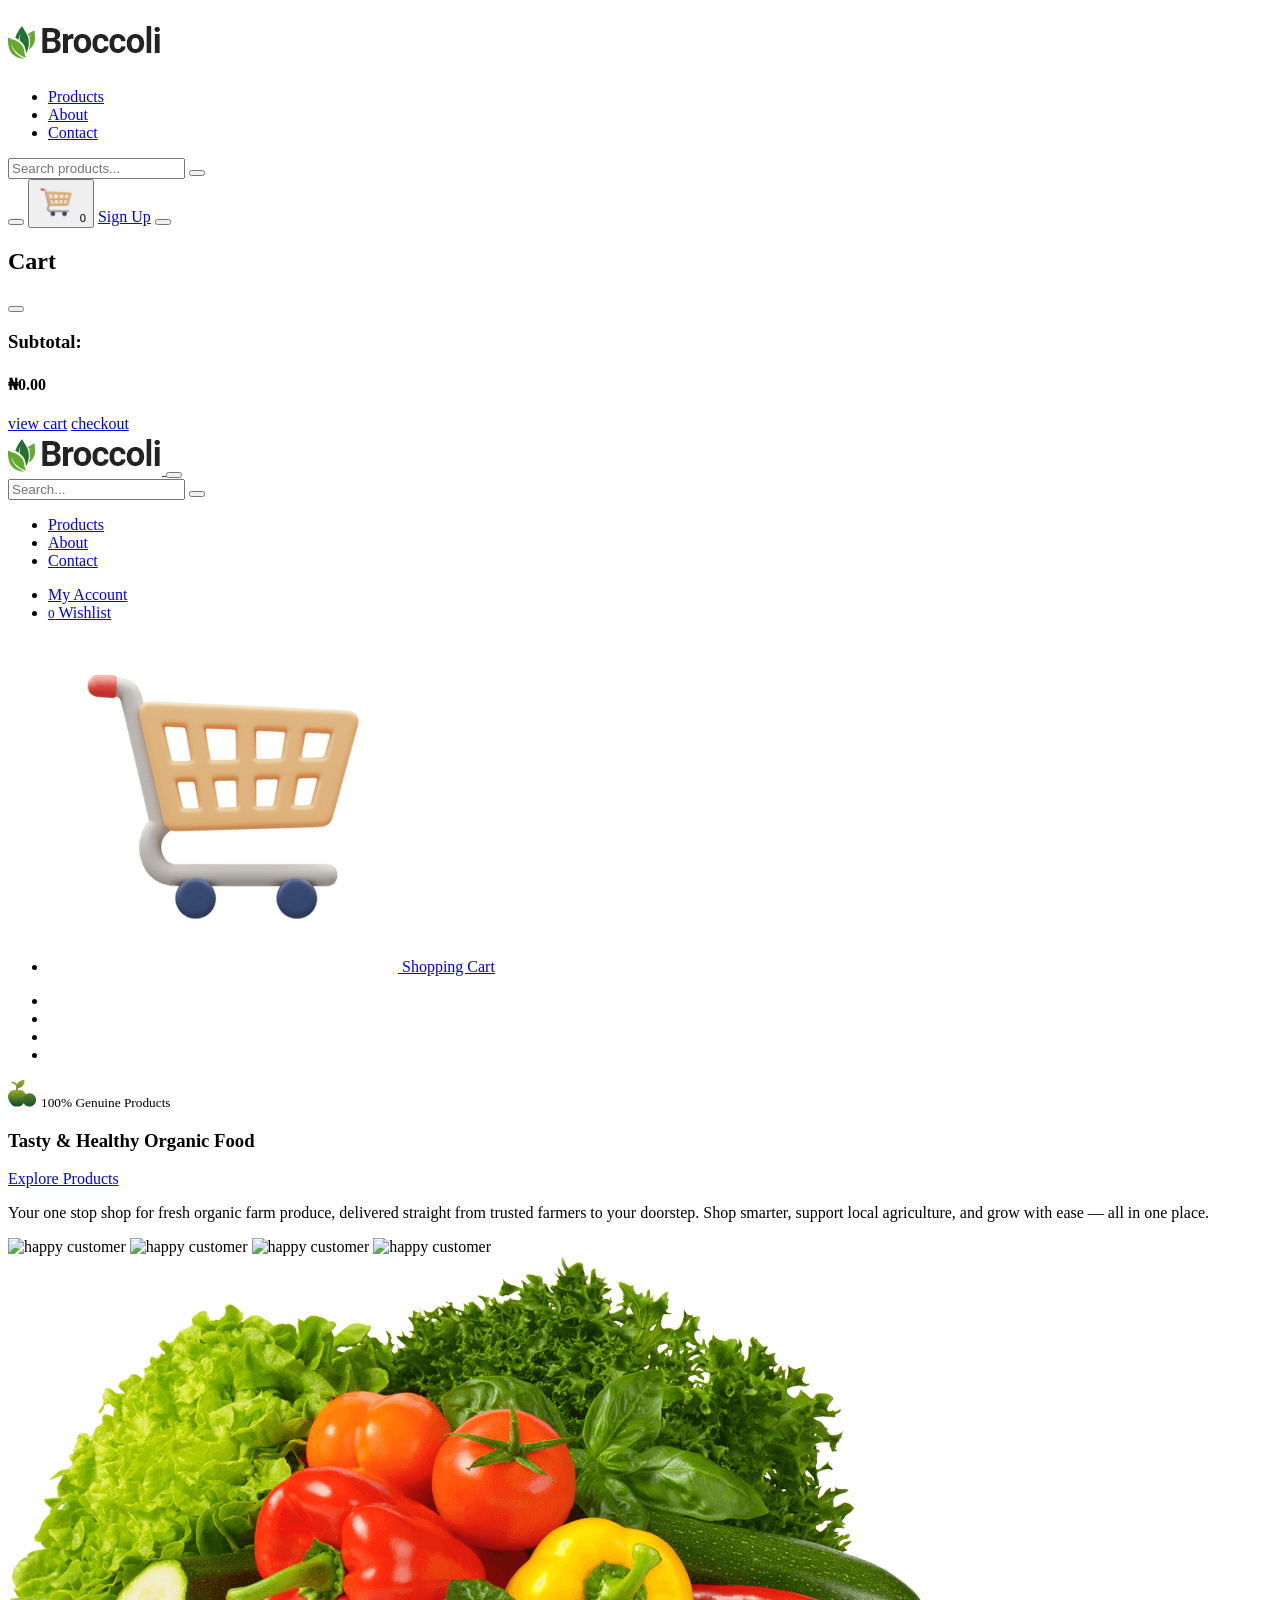
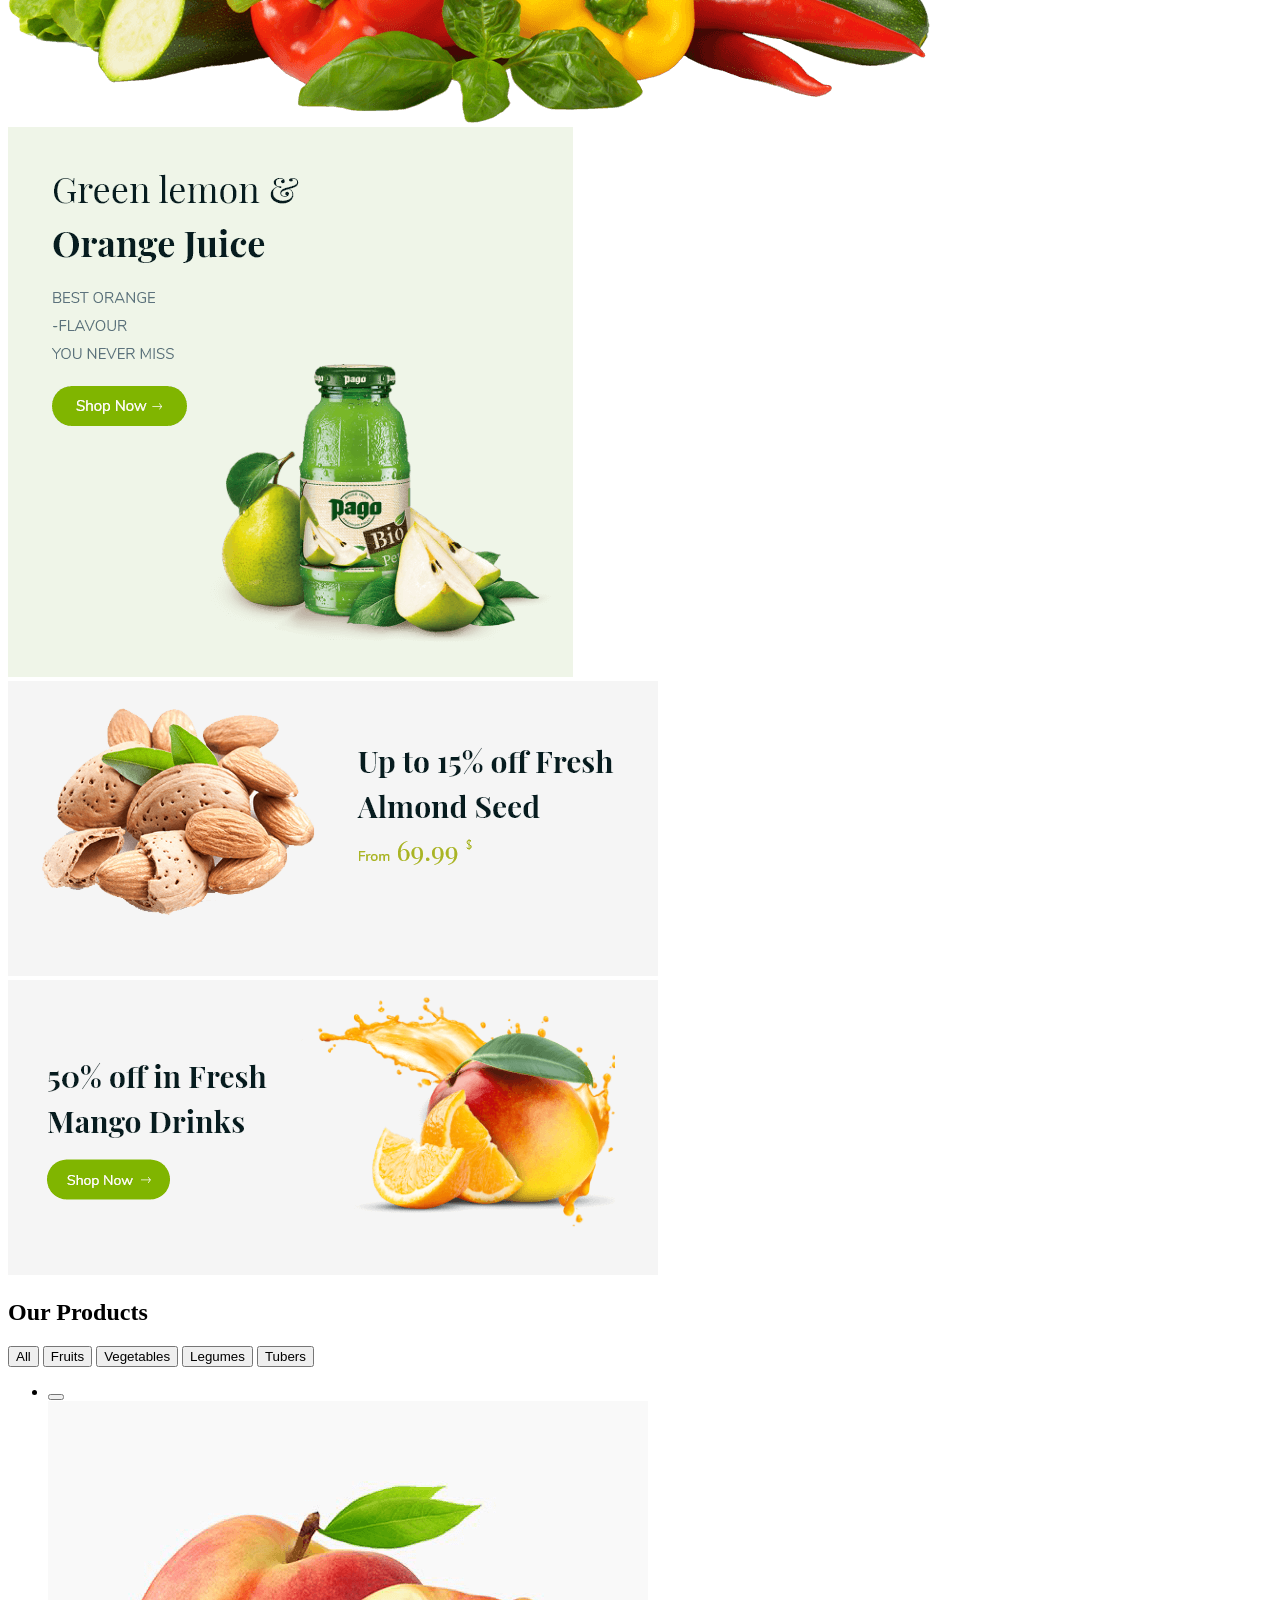
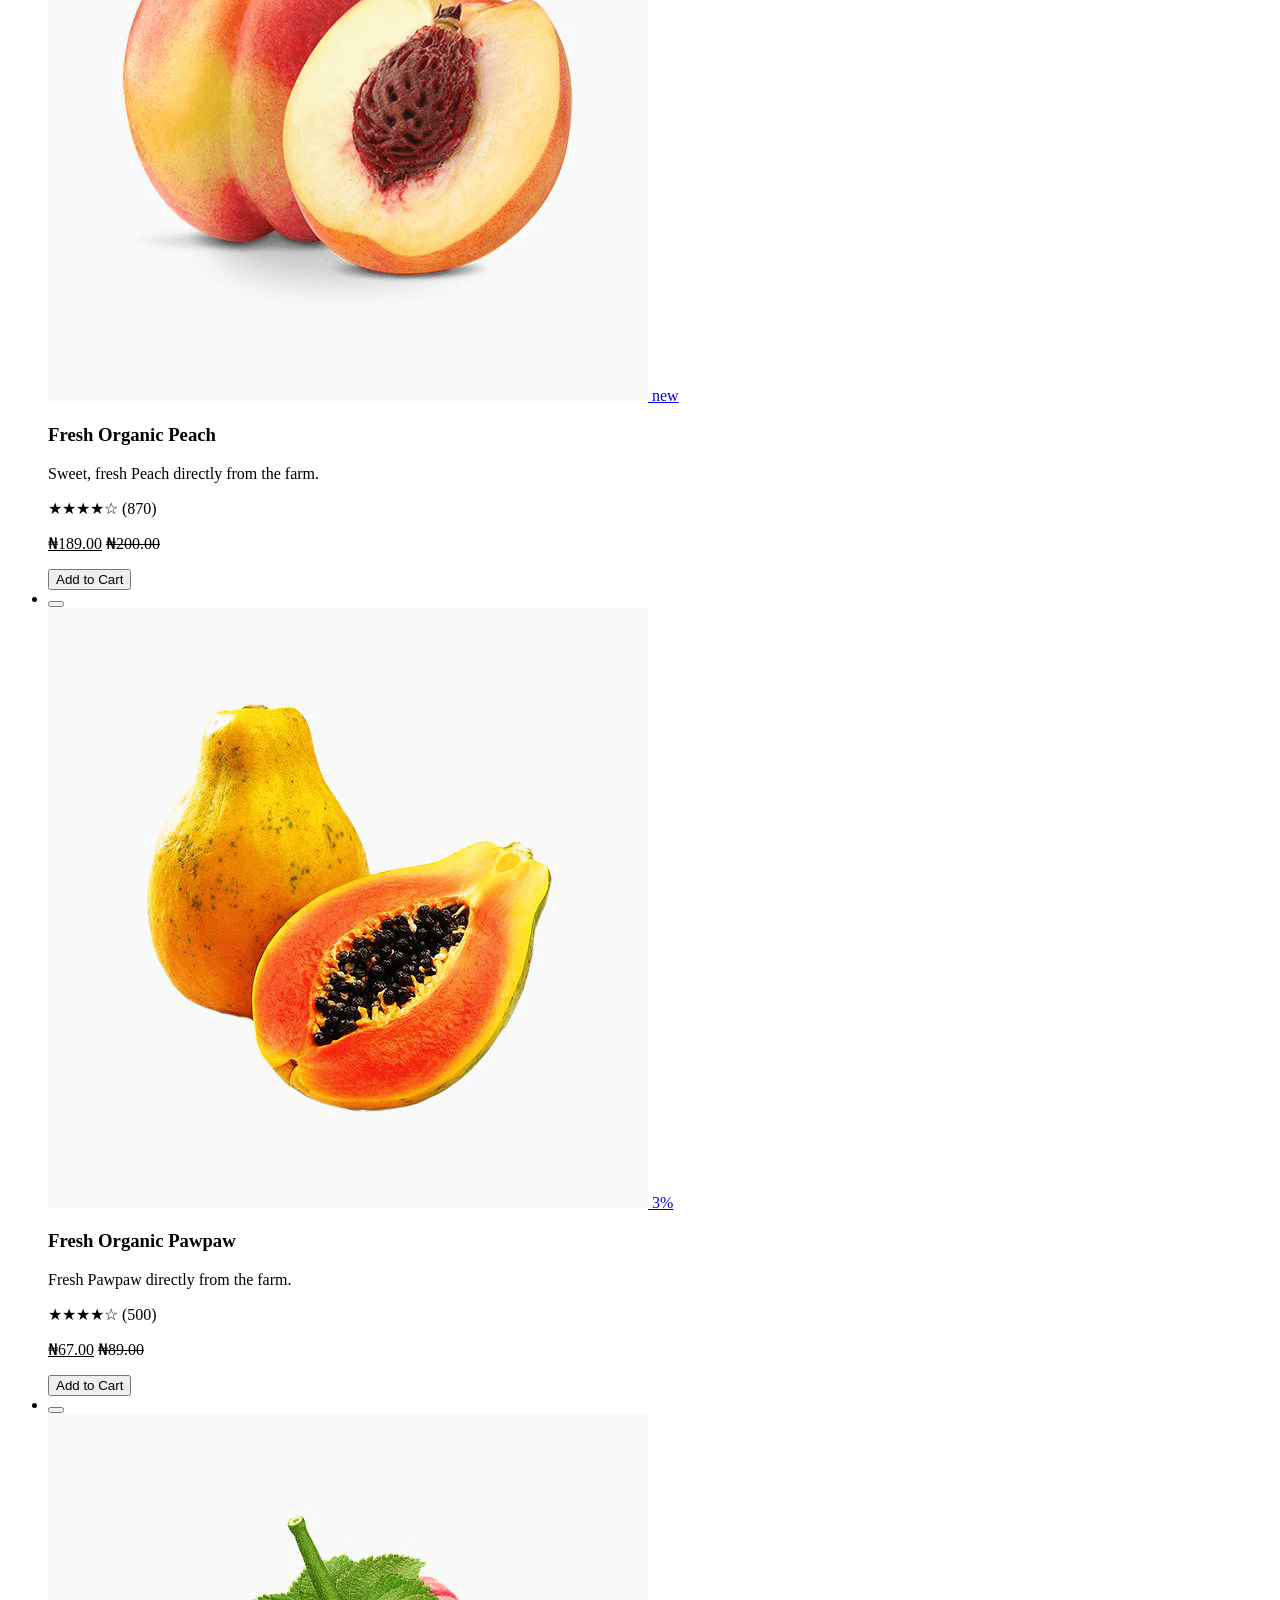
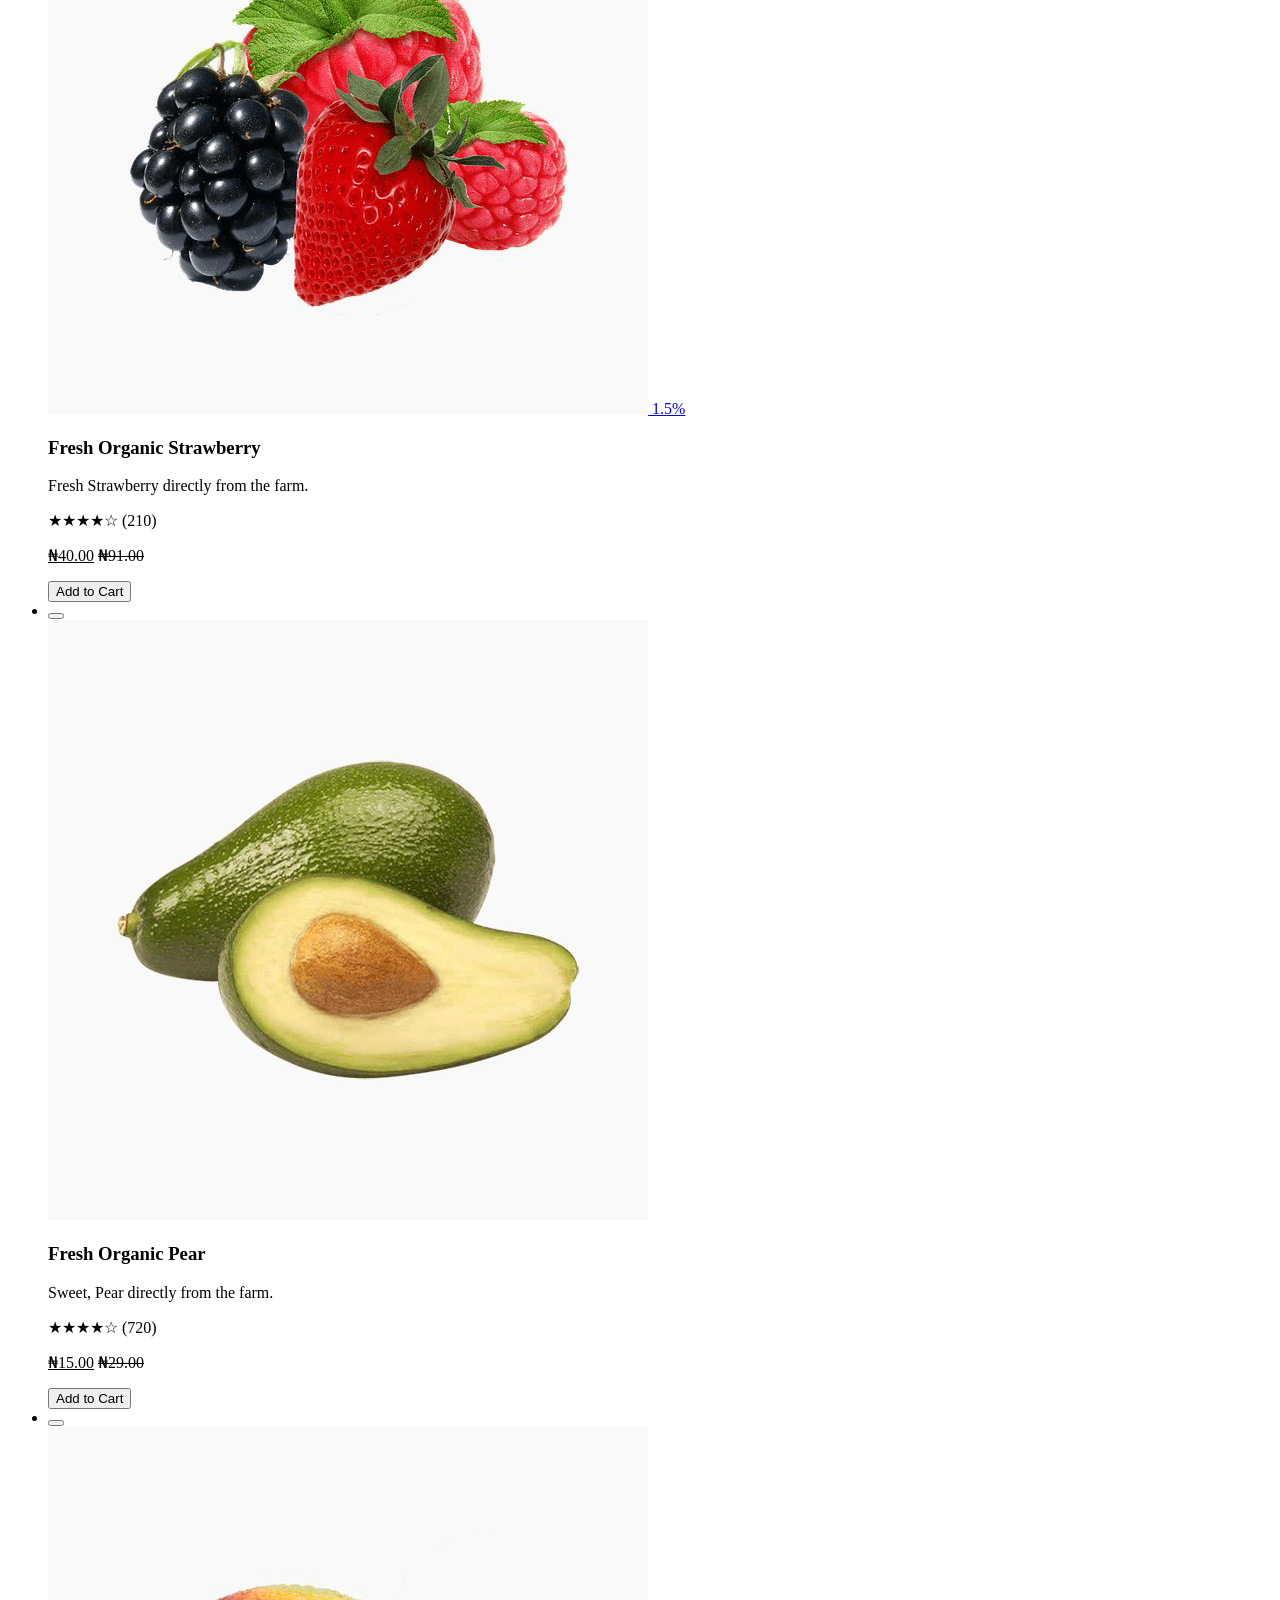
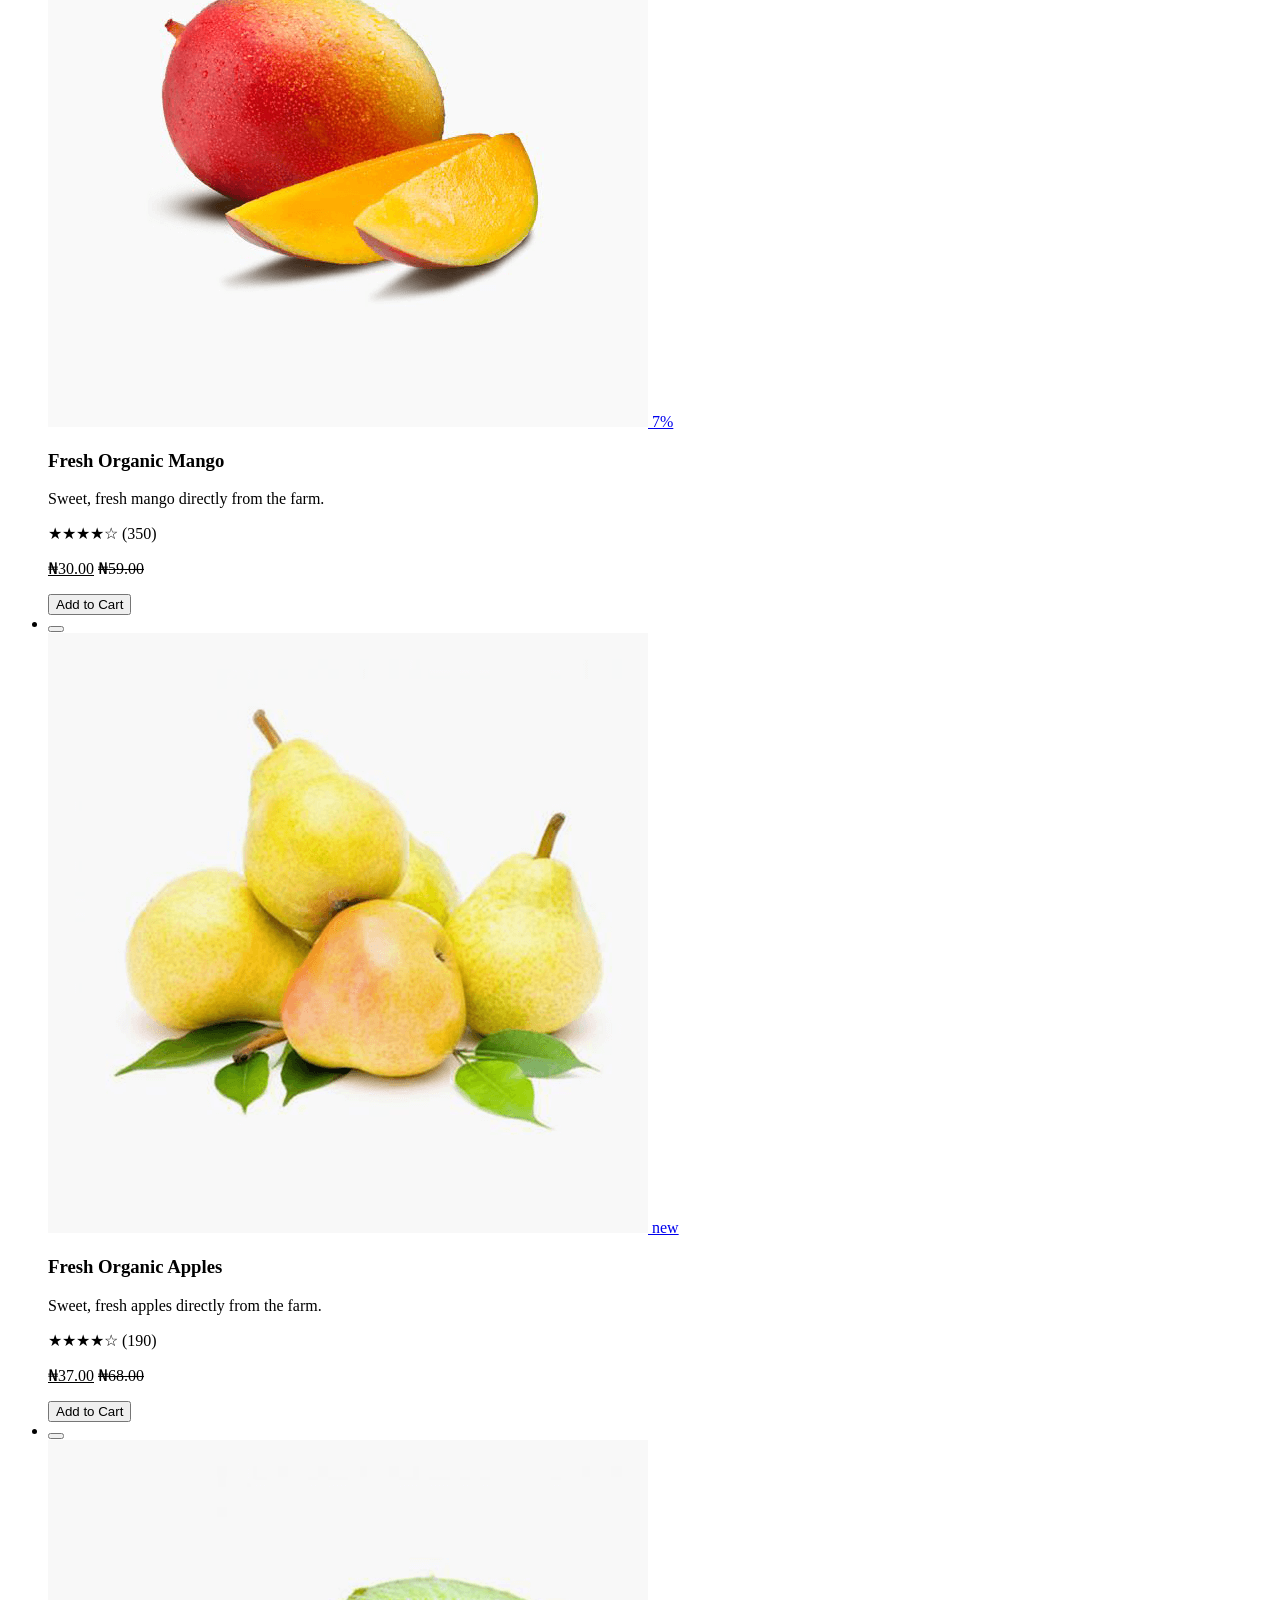
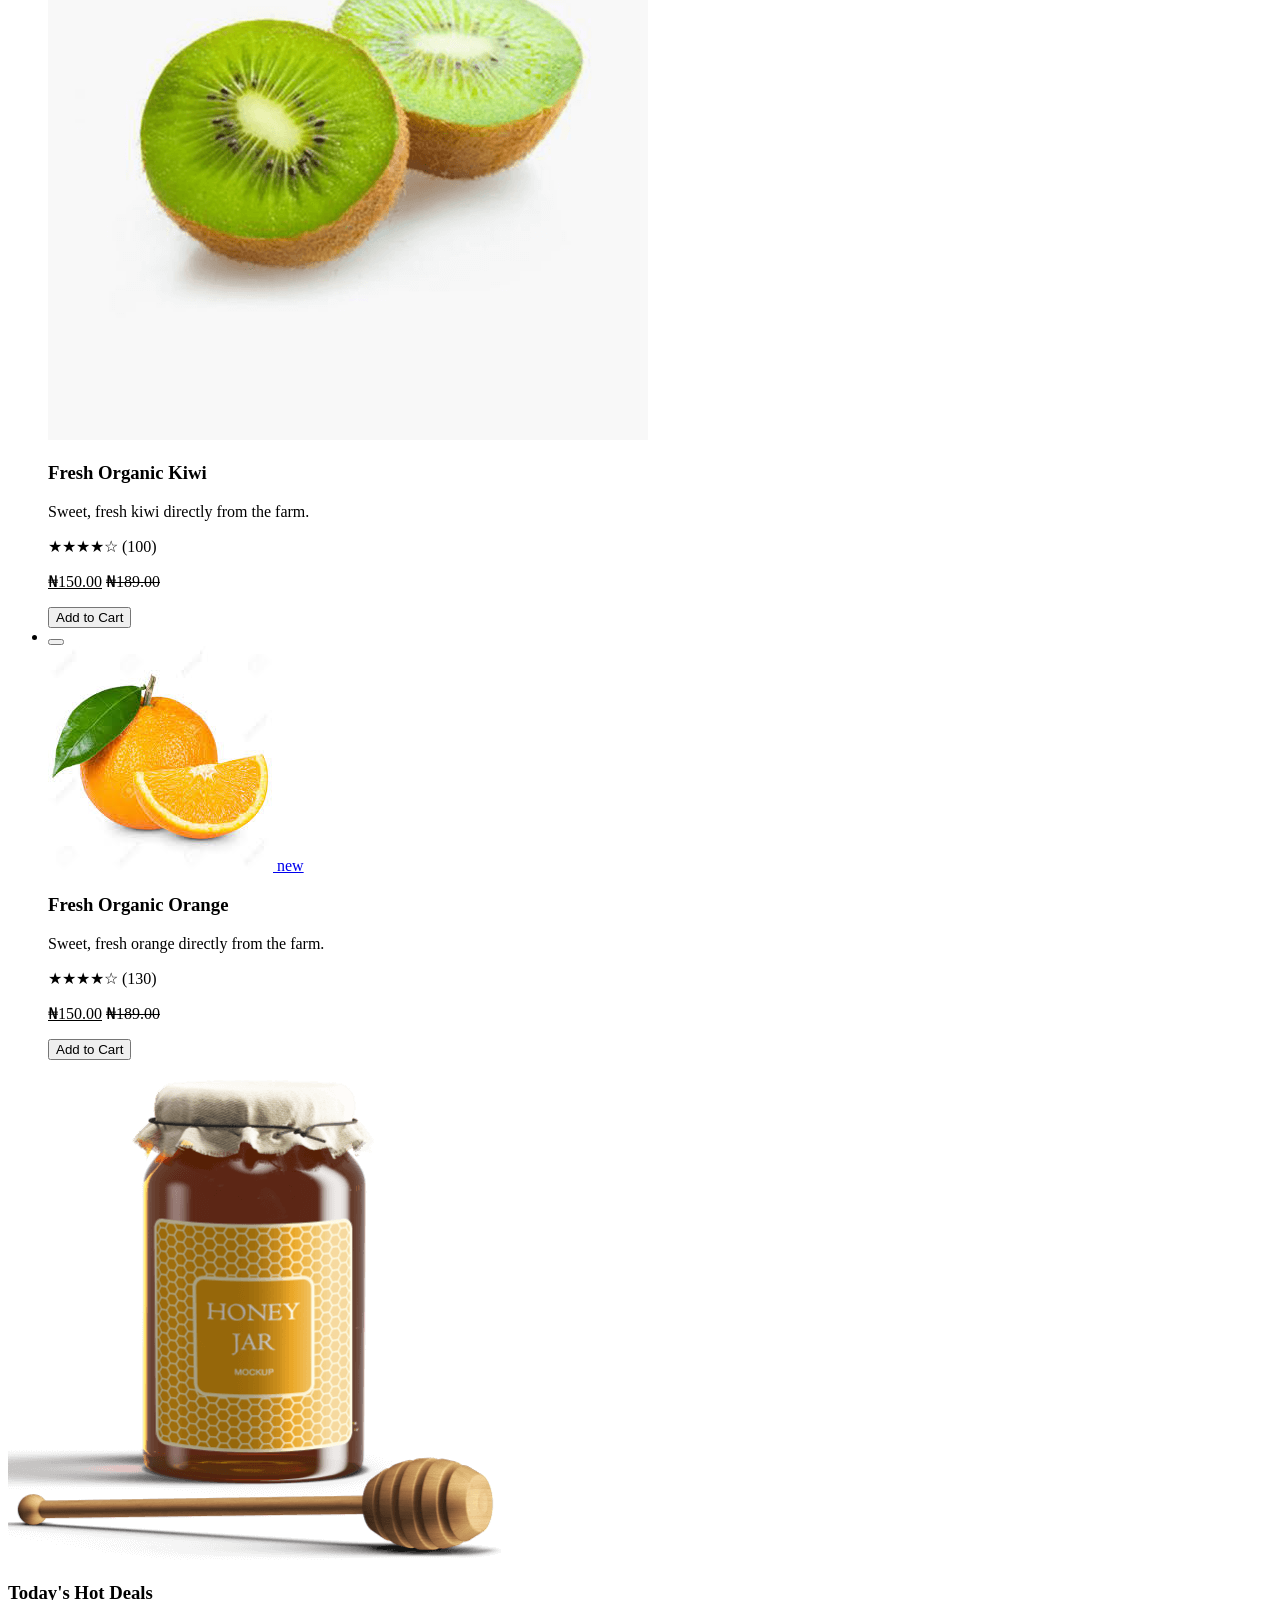
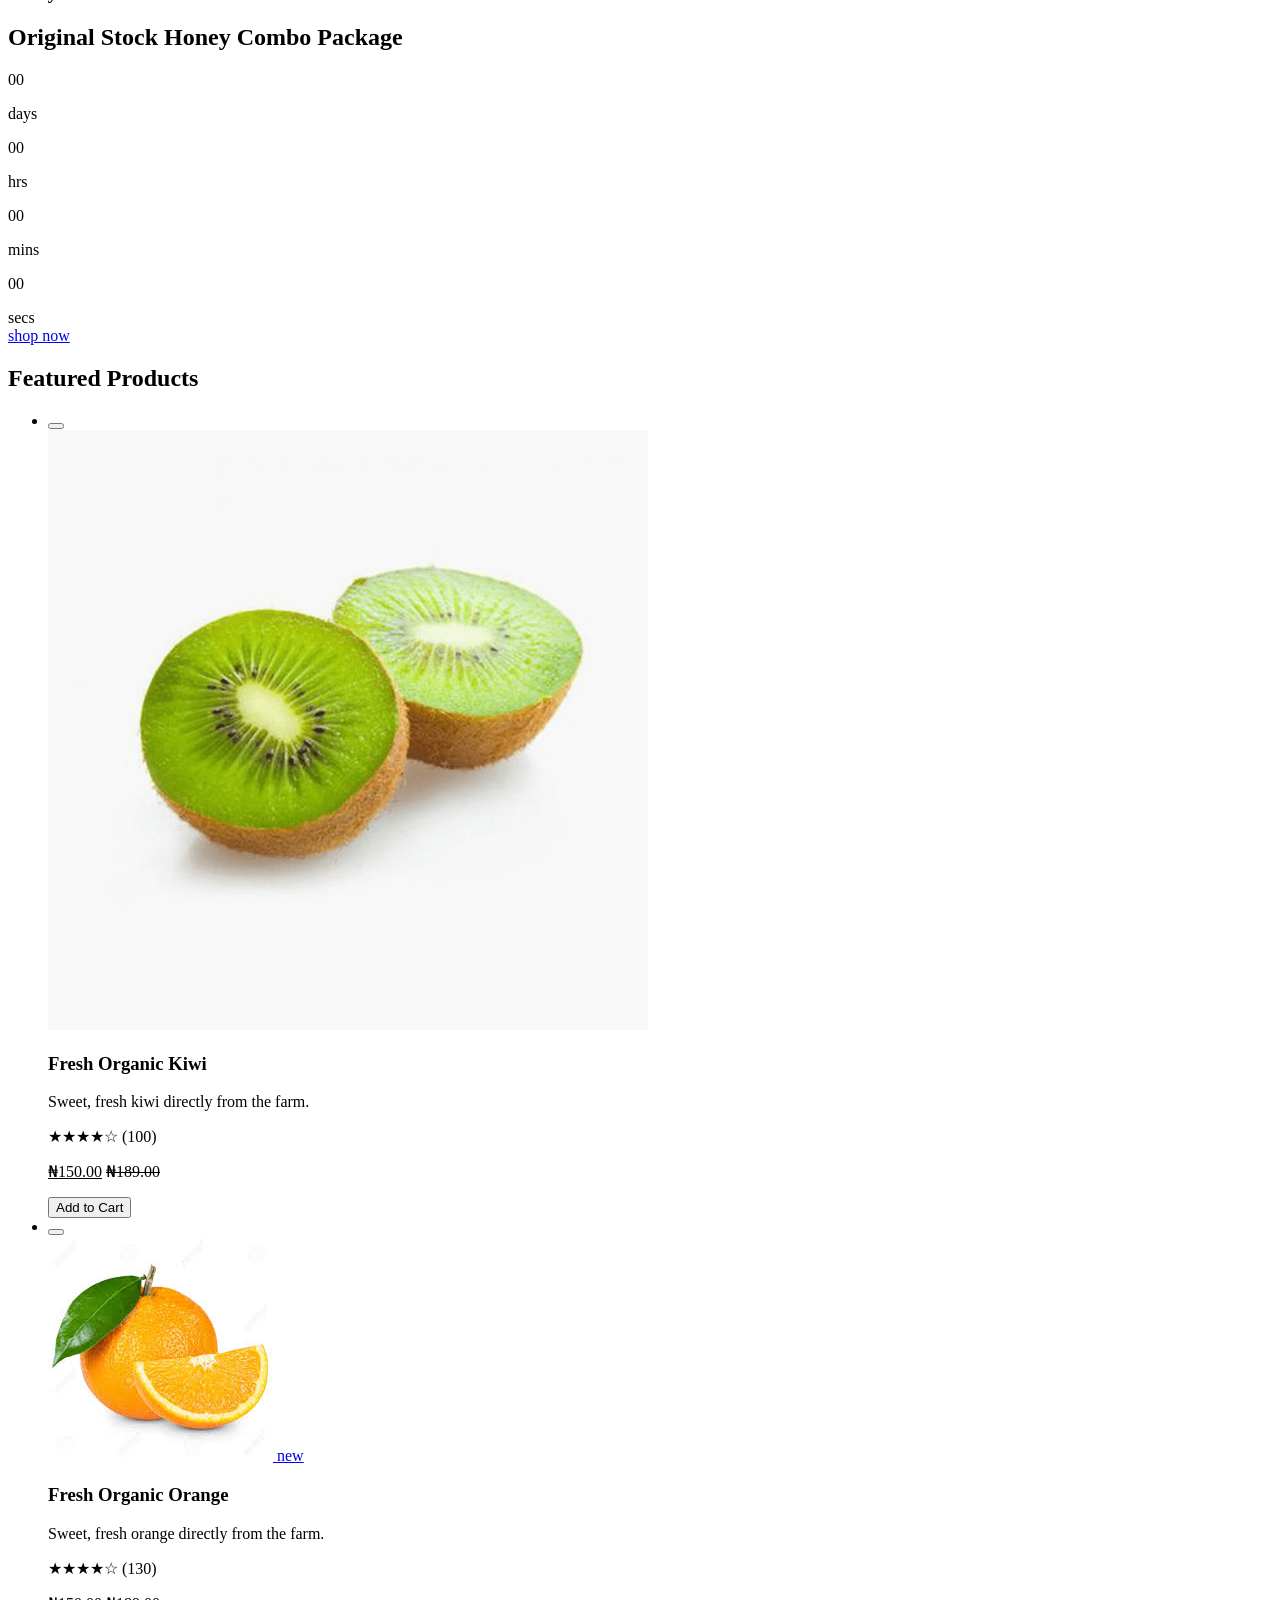
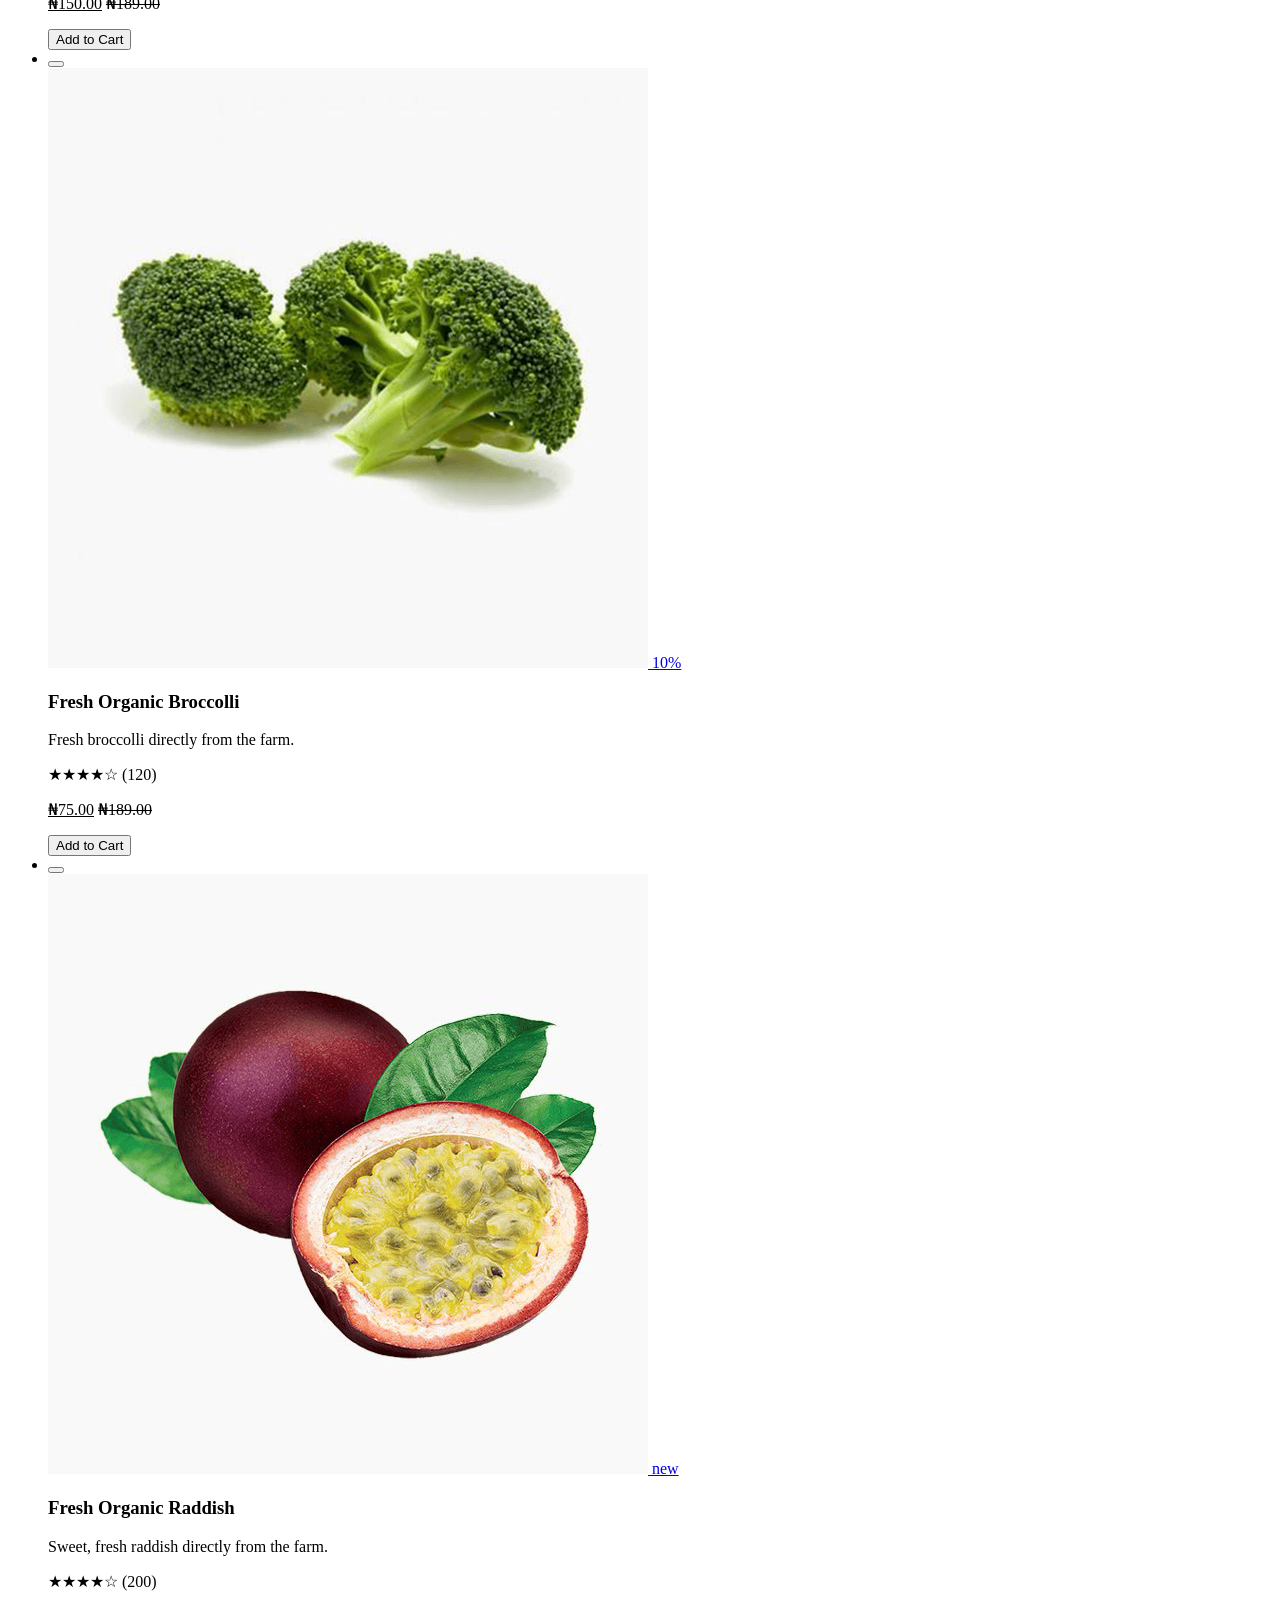
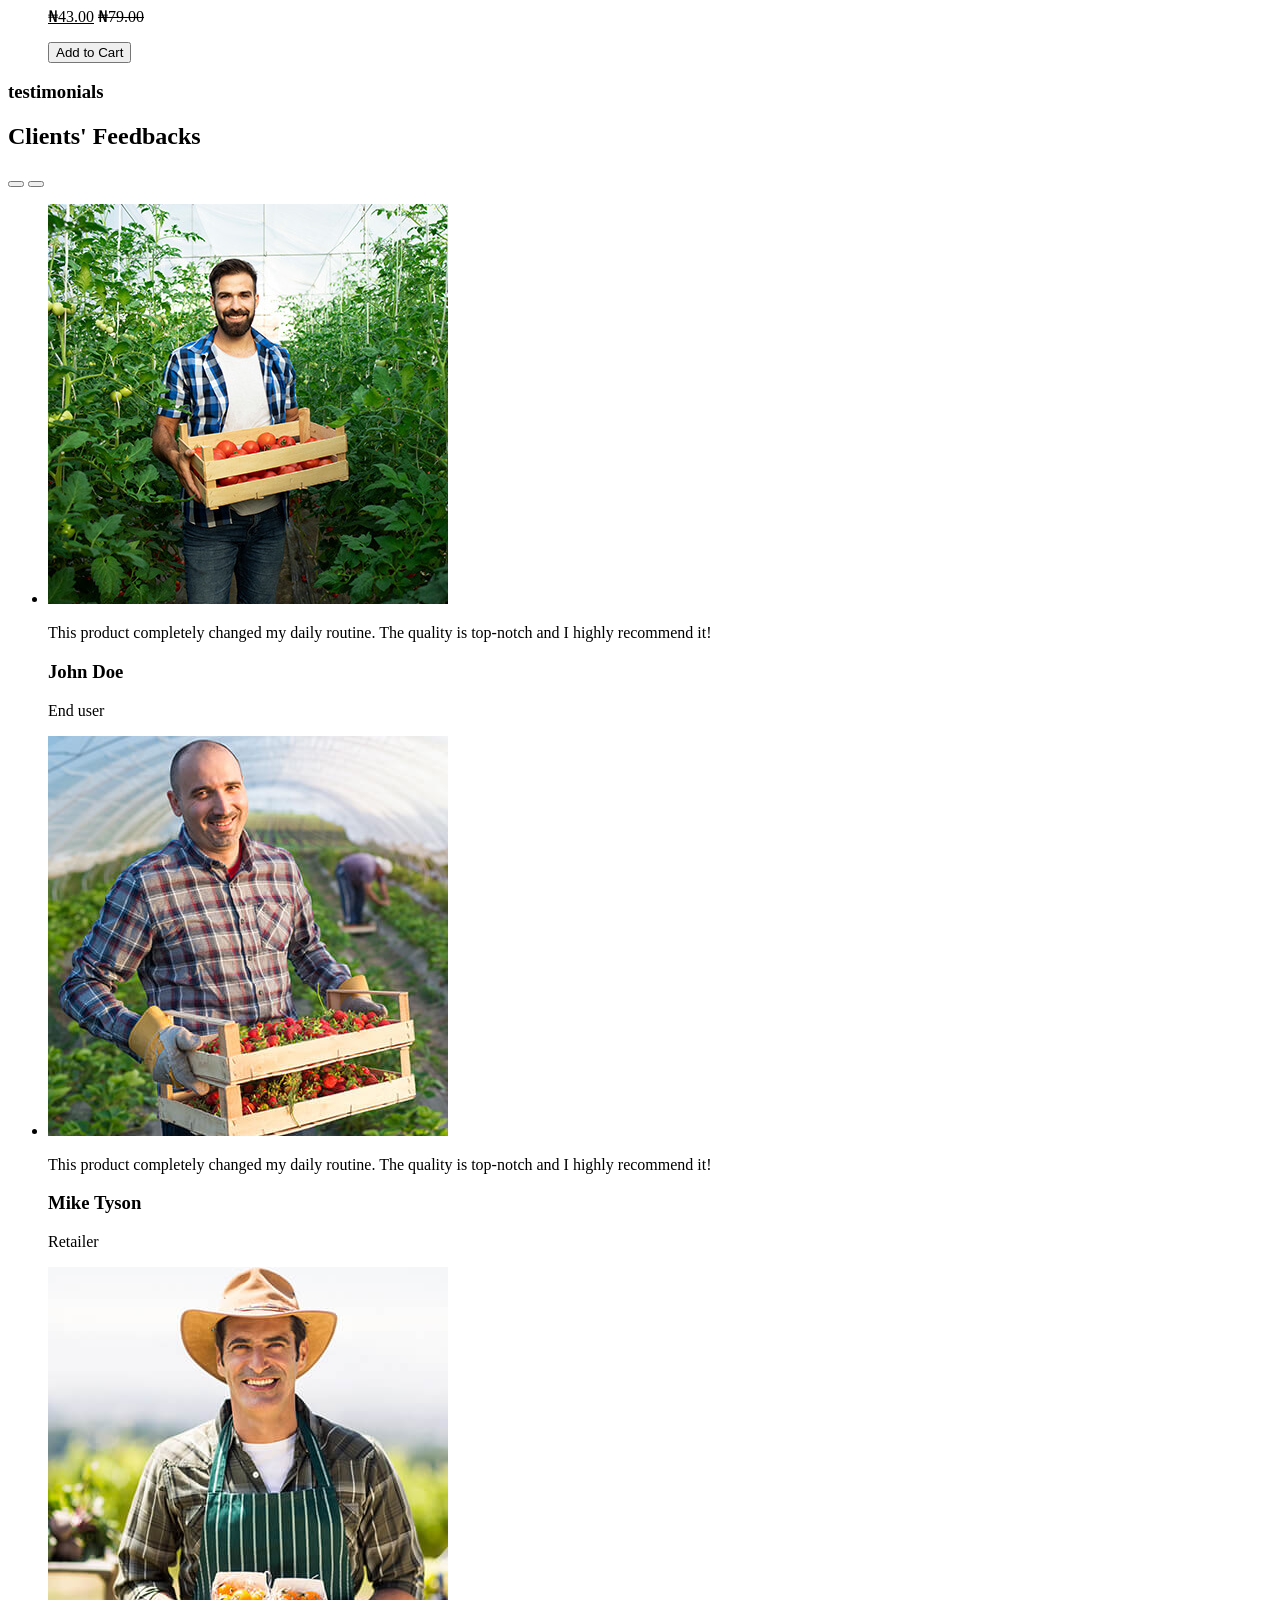
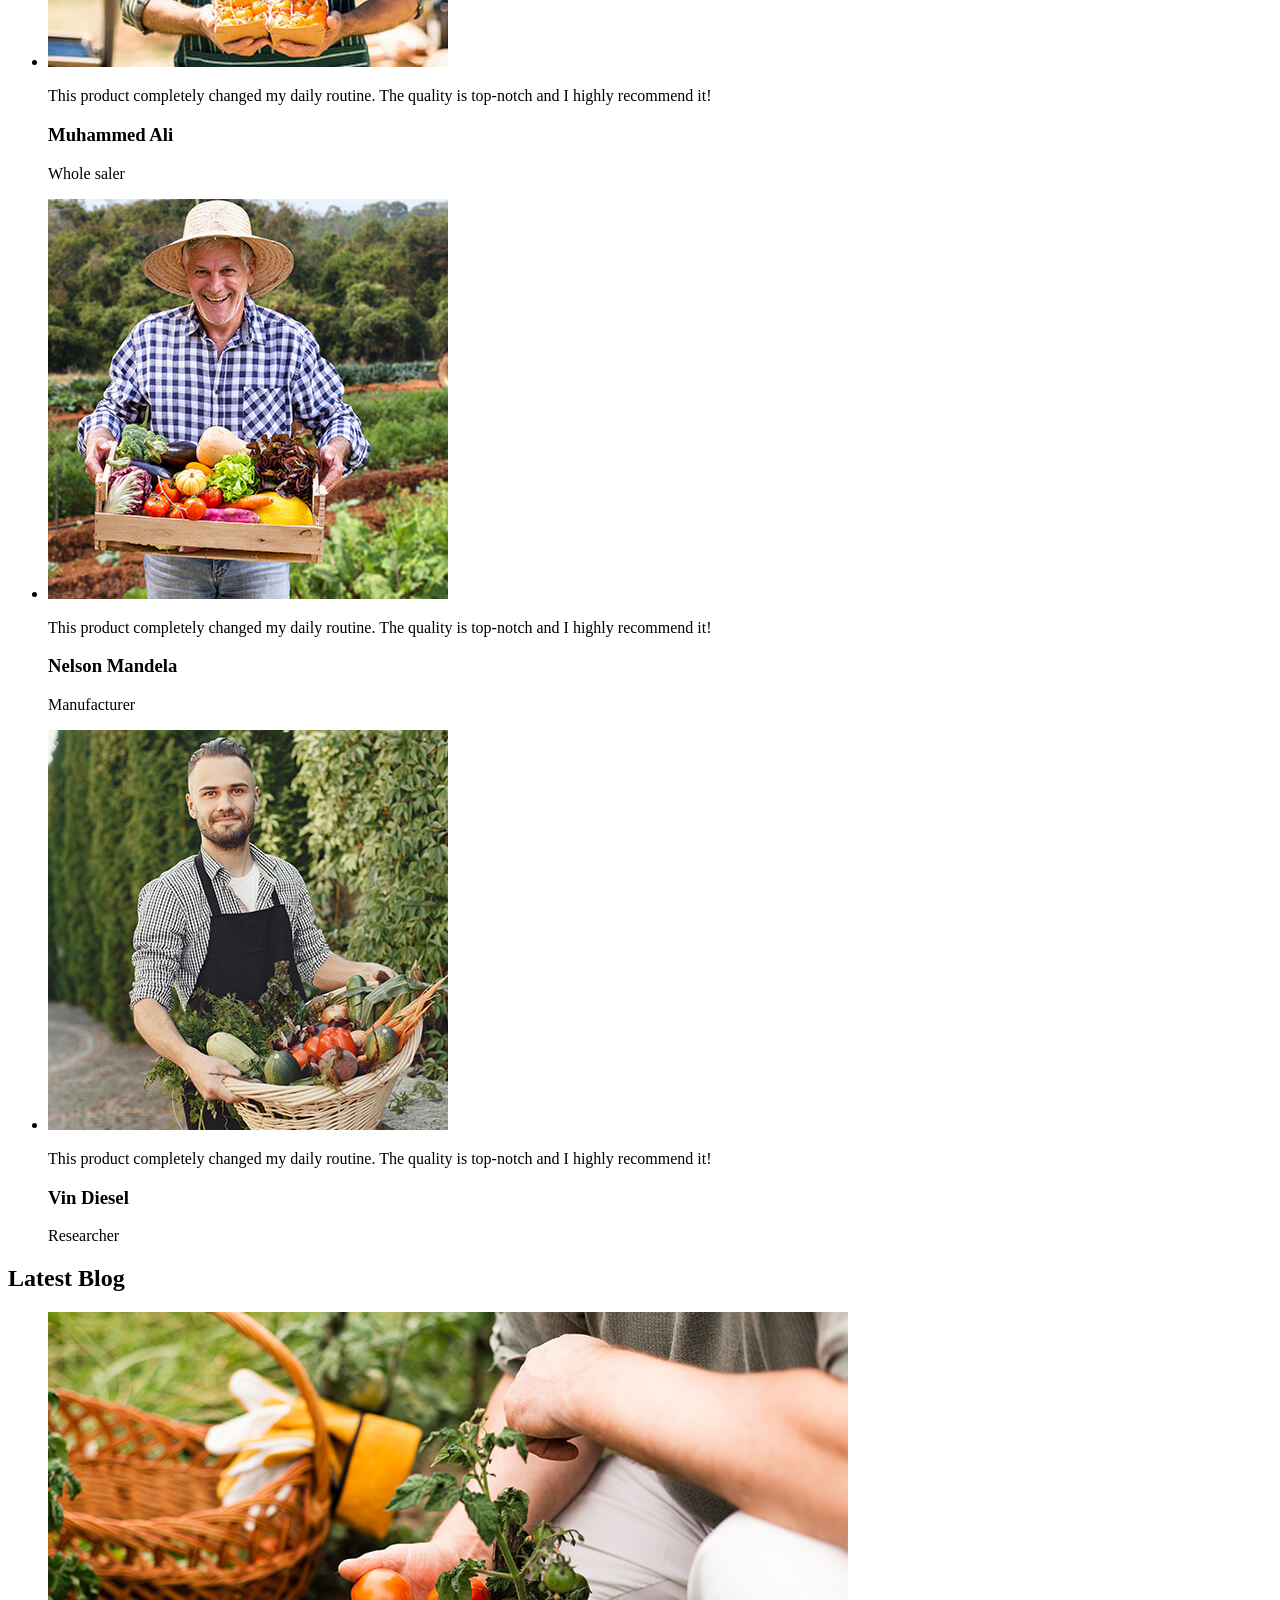
==== commit caf57fbe: "fix file path for a product details" ====
--- a/index.html
+++ b/index.html
@@ -397,17 +397,20 @@
 
   <div class="relative max-w-container mx-auto">
     <!-- LEFT BUTTON -->
-    <button class="hidden lg:block absolute left-0 top-1/2 -translate-y-1/2 bg-white shadow w-[50px] h-[50px] rounded-full hover:bg-[#80b500] flex items-center justify-center hover:text-[#f4f4f4]">
+   <div class="flex items-center justify-end gap-4 mb-6">
+     <button class="lg:block bg-white shadow w-[30px] h-[30px] rounded-full hover:bg-[#80b500] flex items-center justify-center hover:text-[#f4f4f4] cursor-pointer">
       <ion-icon name="arrow-back-outline"></ion-icon>
     </button>
+      <!-- RIGHT BUTTON -->
+    <button class="lg:block bg-white shadow w-[30px] h-[30px] rounded-full flex items-center justify-center hover:bg-[#80b500] hover:text-[#f4f4f4] cursor-pointer">
+      <ion-icon name="arrow-forward-outline"></ion-icon>
+    </button>
+   </div>
 
     <!-- TESTIMONIAL LIST -->
     <ul class="testimonials flex gap-4 overflow-x-auto scroll-smooth snap-x snap-mandatory px-2 scrollbar-hide "></ul>
 
-    <!-- RIGHT BUTTON -->
-    <button class="hidden lg:block absolute right-0 top-1/2 -translate-y-1/2 bg-white shadow w-[50px] h-[50px] rounded-full flex items-center justify-center hover:bg-[#80b500] hover:text-[#f4f4f4]">
-      <ion-icon name="arrow-forward-outline"></ion-icon>
-    </button>
+  
   </div>
   </div>
 </section>
